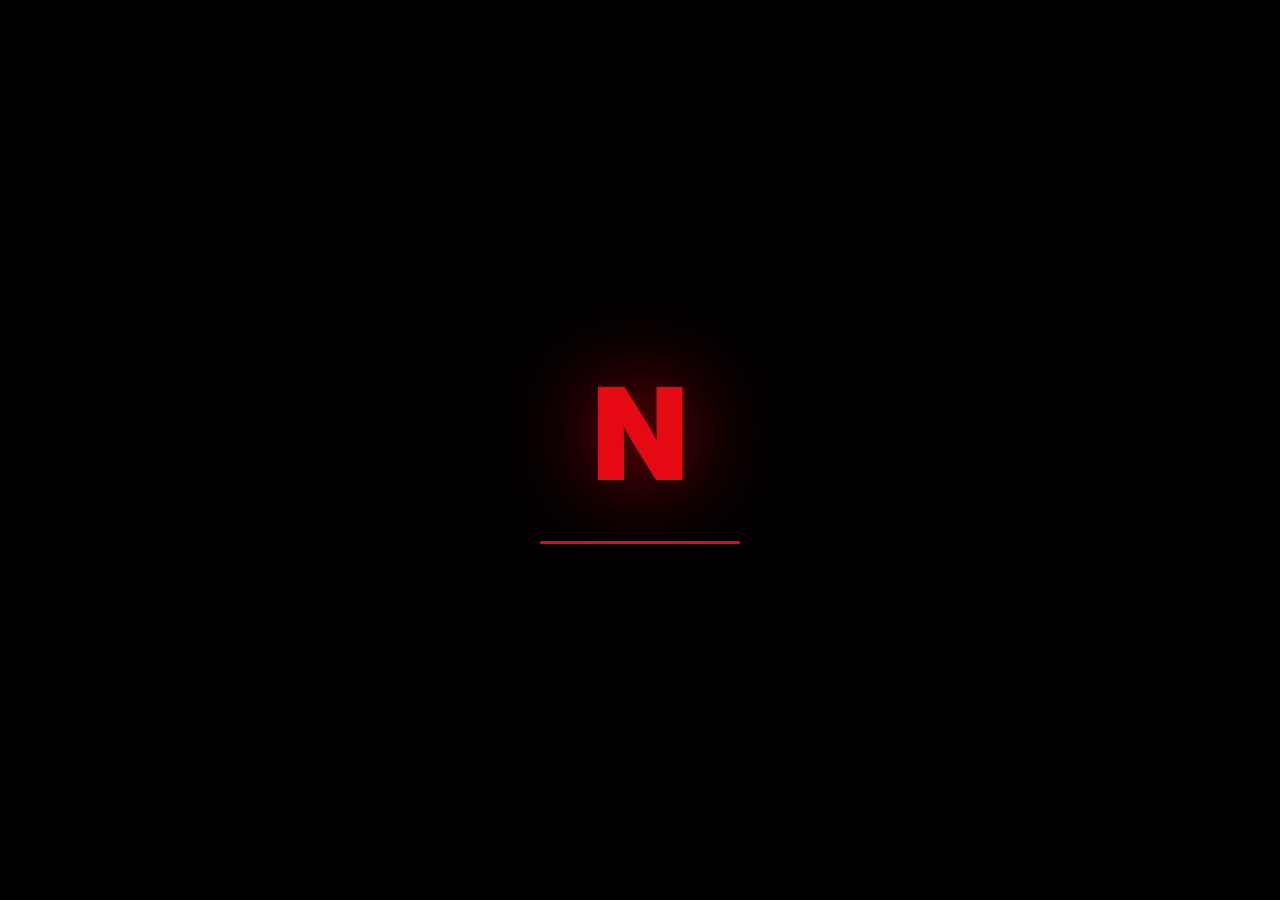
==== index.html @ 670cd8bb "01" ====
<!DOCTYPE html>
<html lang="en">
<head>
  <meta charset="UTF-8">
  <meta name="viewport" content="width=device-width, initial-scale=1.0">
  <title>NETFLIX</title>
  <link rel="stylesheet" href="style.css">
  <link href="https://fonts.googleapis.com/css2?family=Inter:wght@300;400;500;600;700;800;900&display=swap" rel="stylesheet">
  <link rel="stylesheet" href="https://cdnjs.cloudflare.com/ajax/libs/font-awesome/6.5.0/css/all.min.css">
</head>
<body>

<!-- LOADING SCREEN -->
<div id="loading-screen">
  <div class="loader-logo"><span class="big-n">N</span></div>
  <div class="loader-bar"><div class="loader-fill" id="loaderFill"></div></div>
</div>

<!-- PROFILE SCREEN -->
<div id="profile-screen" class="hidden">
  <h1 class="who-title">Who's Watching?</h1>
  <div class="profiles" id="profilesGrid"></div>
  <p class="manage-btn"><i class="fas fa-pen"></i> Manage Profiles</p>
</div>

<!-- MAIN APP -->
<div id="app" class="hidden">

  <!-- NAVBAR -->
  <nav id="navbar">
    <div class="nav-left">
      <span class="nav-n">NETFLIX</span>
      <ul class="nav-links">
        <li><a href="#" class="active">Home</a></li>
        <li><a href="#">TV Shows</a></li>
        <li><a href="#">Movies</a></li>
        <li><a href="#">New & Popular</a></li>
        <li><a href="#">My List</a></li>
      </ul>
    </div>
    <div class="nav-right">
      <button class="icon-btn"><i class="fas fa-search"></i></button>
      <button class="icon-btn"><i class="fas fa-bell"></i></button>
      <button class="icon-btn audio-toggle" id="audioBtn"><i class="fas fa-volume-up" id="audioIcon"></i></button>
      <div class="nav-avatar" id="navAvatar"></div>
      <button class="hamburger" id="hamburger"><span></span><span></span><span></span></button>
    </div>
  </nav>

  <!-- MOBILE MENU -->
  <div class="mobile-menu hidden" id="mobileMenu">
    <a href="#">Home</a><a href="#">TV Shows</a><a href="#">Movies</a><a href="#">New & Popular</a><a href="#">My List</a>
  </div>

  <!-- HERO SECTION -->
  <section id="hero">
    <video class="hero-video" autoplay muted loop playsinline>
      <source src="videos/01.mp4" type="video/mp4">
    </video>
    <div class="hero-gradient"></div>
    <div class="hero-content">
      <div class="hero-badge"><i class="fas fa-fire"></i> #1 Trending</div>
      <h1 class="hero-title">Shadow Protocol</h1>
      <div class="hero-meta">
        <span class="match">97% Match</span>
        <span>2024</span><span>TV-MA</span><span>2h 15m</span>
      </div>
      <p class="hero-desc">A rogue agent uncovers a conspiracy threatening the global order. With everyone hunting her, she fights through shadows to expose the truth.</p>
      <div class="hero-btns">
        <button class="btn-play" onclick="openVideo('videos/01.mp4','Shadow Protocol')"><i class="fas fa-play"></i> Play</button>
        <button class="btn-info" onclick="openInfo(this)" data-title="Shadow Protocol" data-year="2024" data-rating="TV-MA" data-dur="2h 15m" data-match="97" data-desc="A rogue agent fights through a web of conspiracies to save the world from a shadow government." data-genre="Action, Thriller" data-video="videos/01.mp4"><i class="fas fa-info-circle"></i> More Info</button>
      </div>
    </div>
  </section>

  <!-- ═══ CONTENT ROWS ═══ -->
  <section id="rows-container">

    <!-- TRENDING NOW -->
    <div class="content-row">
      <h2 class="row-title"><i class="fas fa-fire"></i> Trending Now <span class="explore">Explore All ›</span></h2>
      <div class="row-slider">

        <div class="movie-card" onclick="openVideo('videos/01.mp4','Shadow Protocol')">
          <video class="card-video" muted loop playsinline preload="metadata"><source src="videos/01.mp4" type="video/mp4"></video>
          <div class="card-gradient">
            <div class="card-title">Shadow Protocol</div>
            <div class="card-meta">2024 · TV-MA</div>
          </div>
        </div>

        <div class="movie-card" onclick="openVideo('videos/02.mp4','Starfall')">
          <video class="card-video" muted loop playsinline preload="metadata"><source src="videos/02.mp4" type="video/mp4"></video>
          <div class="card-gradient">
            <div class="card-title">Starfall</div>
            <div class="card-meta">2023 · PG-13</div>
          </div>
        </div>

        <div class="movie-card" onclick="openVideo('videos/03.mp4','Dark Waters')">
          <video class="card-video" muted loop playsinline preload="metadata"><source src="videos/03.mp4" type="video/mp4"></video>
          <div class="card-gradient">
            <div class="card-title">Dark Waters</div>
            <div class="card-meta">2024 · R</div>
          </div>
        </div>

        <div class="movie-card" onclick="openVideo('videos/01.mp4','Iron Horizon')">
          <video class="card-video" muted loop playsinline preload="metadata"><source src="videos/01.mp4" type="video/mp4"></video>
          <div class="card-gradient">
            <div class="card-title">Iron Horizon</div>
            <div class="card-meta">2023 · PG-13</div>
          </div>
        </div>

        <div class="movie-card" onclick="openVideo('videos/02.mp4','Midnight Run')">
          <video class="card-video" muted loop playsinline preload="metadata"><source src="videos/02.mp4" type="video/mp4"></video>
          <div class="card-gradient">
            <div class="card-title">Midnight Run</div>
            <div class="card-meta">2023 · TV-MA</div>
          </div>
        </div>

        <div class="movie-card" onclick="openVideo('videos/03.mp4','Cosmic Drift')">
          <video class="card-video" muted loop playsinline preload="metadata"><source src="videos/03.mp4" type="video/mp4"></video>
          <div class="card-gradient">
            <div class="card-title">Cosmic Drift</div>
            <div class="card-meta">2024 · PG-13</div>
          </div>
        </div>

      </div>
    </div>

    <!-- POPULAR ON NETFLIX -->
    <div class="content-row">
      <h2 class="row-title"><i class="fas fa-thumbs-up"></i> Popular on Netflix <span class="explore">Explore All ›</span></h2>
      <div class="row-slider">

        <div class="movie-card" onclick="openVideo('videos/03.mp4','Code Black')">
          <video class="card-video" muted loop playsinline preload="metadata"><source src="videos/03.mp4" type="video/mp4"></video>
          <div class="card-gradient">
            <div class="card-title">Code Black</div>
            <div class="card-meta">2024 · TV-MA</div>
          </div>
        </div>

        <div class="movie-card" onclick="openVideo('videos/01.mp4','Neon Knights')">
          <video class="card-video" muted loop playsinline preload="metadata"><source src="videos/01.mp4" type="video/mp4"></video>
          <div class="card-gradient">
            <div class="card-title">Neon Knights</div>
            <div class="card-meta">2024 · R</div>
          </div>
        </div>

        <div class="movie-card" onclick="openVideo('videos/02.mp4','The Last Laugh')">
          <video class="card-video" muted loop playsinline preload="metadata"><source src="videos/02.mp4" type="video/mp4"></video>
          <div class="card-gradient">
            <div class="card-title">The Last Laugh</div>
            <div class="card-meta">2024 · R</div>
          </div>
        </div>

        <div class="movie-card" onclick="openVideo('videos/03.mp4','Punchline')">
          <video class="card-video" muted loop playsinline preload="metadata"><source src="videos/03.mp4" type="video/mp4"></video>
          <div class="card-gradient">
            <div class="card-title">Punchline</div>
            <div class="card-meta">2024 · R</div>
          </div>
        </div>

        <div class="movie-card" onclick="openVideo('videos/01.mp4','Wedding Chaos')">
          <video class="card-video" muted loop playsinline preload="metadata"><source src="videos/01.mp4" type="video/mp4"></video>
          <div class="card-gradient">
            <div class="card-title">Wedding Chaos</div>
            <div class="card-meta">2023 · PG-13</div>
          </div>
        </div>

        <div class="movie-card" onclick="openVideo('videos/02.mp4','Laugh Factory')">
          <video class="card-video" muted loop playsinline preload="metadata"><source src="videos/02.mp4" type="video/mp4"></video>
          <div class="card-gradient">
            <div class="card-title">Laugh Factory</div>
            <div class="card-meta">2023 · PG</div>
          </div>
        </div>

      </div>
    </div>

    <!-- ACTION MOVIES -->
    <div class="content-row">
      <h2 class="row-title"><i class="fas fa-bolt"></i> Action Movies <span class="explore">Explore All ›</span></h2>
      <div class="row-slider">

        <div class="movie-card" onclick="openVideo('videos/01.mp4','Shadow Protocol')">
          <video class="card-video" muted loop playsinline preload="metadata"><source src="videos/01.mp4" type="video/mp4"></video>
          <div class="card-gradient">
            <div class="card-title">Shadow Protocol</div>
            <div class="card-meta">2024 · TV-MA</div>
          </div>
        </div>

        <div class="movie-card" onclick="openVideo('videos/02.mp4','Starfall')">
          <video class="card-video" muted loop playsinline preload="metadata"><source src="videos/02.mp4" type="video/mp4"></video>
          <div class="card-gradient">
            <div class="card-title">Starfall</div>
            <div class="card-meta">2023 · PG-13</div>
          </div>
        </div>

        <div class="movie-card" onclick="openVideo('videos/03.mp4','Dark Waters')">
          <video class="card-video" muted loop playsinline preload="metadata"><source src="videos/03.mp4" type="video/mp4"></video>
          <div class="card-gradient">
            <div class="card-title">Dark Waters</div>
            <div class="card-meta">2024 · R</div>
          </div>
        </div>

        <div class="movie-card" onclick="openVideo('videos/01.mp4','Iron Horizon')">
          <video class="card-video" muted loop playsinline preload="metadata"><source src="videos/01.mp4" type="video/mp4"></video>
          <div class="card-gradient">
            <div class="card-title">Iron Horizon</div>
            <div class="card-meta">2023 · PG-13</div>
          </div>
        </div>

        <div class="movie-card" onclick="openVideo('videos/02.mp4','Midnight Run')">
          <video class="card-video" muted loop playsinline preload="metadata"><source src="videos/02.mp4" type="video/mp4"></video>
          <div class="card-gradient">
            <div class="card-title">Midnight Run</div>
            <div class="card-meta">2023 · TV-MA</div>
          </div>
        </div>

        <div class="movie-card" onclick="openVideo('videos/03.mp4','Neon Knights')">
          <video class="card-video" muted loop playsinline preload="metadata"><source src="videos/03.mp4" type="video/mp4"></video>
          <div class="card-gradient">
            <div class="card-title">Neon Knights</div>
            <div class="card-meta">2024 · R</div>
          </div>
        </div>

      </div>
    </div>

    <!-- COMEDY MOVIES -->
    <div class="content-row">
      <h2 class="row-title"><i class="fas fa-face-laugh"></i> Comedy Movies <span class="explore">Explore All ›</span></h2>
      <div class="row-slider">

        <div class="movie-card" onclick="openVideo('videos/02.mp4','The Last Laugh')">
          <video class="card-video" muted loop playsinline preload="metadata"><source src="videos/02.mp4" type="video/mp4"></video>
          <div class="card-gradient">
            <div class="card-title">The Last Laugh</div>
            <div class="card-meta">2024 · R</div>
          </div>
        </div>

        <div class="movie-card" onclick="openVideo('videos/03.mp4','Laugh Factory')">
          <video class="card-video" muted loop playsinline preload="metadata"><source src="videos/03.mp4" type="video/mp4"></video>
          <div class="card-gradient">
            <div class="card-title">Laugh Factory</div>
            <div class="card-meta">2023 · PG</div>
          </div>
        </div>

        <div class="movie-card" onclick="openVideo('videos/01.mp4','Wedding Chaos')">
          <video class="card-video" muted loop playsinline preload="metadata"><source src="videos/01.mp4" type="video/mp4"></video>
          <div class="card-gradient">
            <div class="card-title">Wedding Chaos</div>
            <div class="card-meta">2023 · PG-13</div>
          </div>
        </div>

        <div class="movie-card" onclick="openVideo('videos/02.mp4','Punchline')">
          <video class="card-video" muted loop playsinline preload="metadata"><source src="videos/02.mp4" type="video/mp4"></video>
          <div class="card-gradient">
            <div class="card-title">Punchline</div>
            <div class="card-meta">2024 · R</div>
          </div>
        </div>

        <div class="movie-card" onclick="openVideo('videos/03.mp4','Code Black')">
          <video class="card-video" muted loop playsinline preload="metadata"><source src="videos/03.mp4" type="video/mp4"></video>
          <div class="card-gradient">
            <div class="card-title">Code Black</div>
            <div class="card-meta">2024 · TV-MA</div>
          </div>
        </div>

        <div class="movie-card" onclick="openVideo('videos/01.mp4','Cosmic Drift')">
          <video class="card-video" muted loop playsinline preload="metadata"><source src="videos/01.mp4" type="video/mp4"></video>
          <div class="card-gradient">
            <div class="card-title">Cosmic Drift</div>
            <div class="card-meta">2024 · PG-13</div>
          </div>
        </div>

      </div>
    </div>

  </section>
</div><!-- /#app -->

<!-- VIDEO PLAYER MODAL -->
<div id="videoModal" class="modal hidden">
  <div class="modal-inner">
    <button class="modal-close" id="modalClose"><i class="fas fa-times"></i></button>
    <video id="videoPlayer" controls playsinline></video>
    <h3 class="modal-title" id="modalTitle"></h3>
  </div>
</div>

<!-- BG AUDIO -->
<audio id="bgAudio" loop preload="none">
  <source src="audio/ordinary.mp3" type="audio/mpeg">
</audio>

<script src="script.js"></script>
</body>
</html>
---- style.css ----
*,
*::before,
*::after {
  margin: 0;
  padding: 0;
  box-sizing: border-box;
}
:root {
  --red: #e50914;
  --bg: #141414;
  --card: #1a1a2e;
  --text: #e5e5e5;
  --text-dim: #999;
  --font: "Inter", system-ui, sans-serif;
}
html {
  scroll-behavior: smooth;
}
body {
  background: var(--bg);
  color: var(--text);
  font-family: var(--font);
  overflow-x: hidden;
}
.hidden {
  display: none !important;
}
img {
  display: block;
  max-width: 100%;
}

/* ═══ LOADING ═══ */
#loading-screen {
  position: fixed;
  inset: 0;
  z-index: 9999;
  background: #000;
  display: flex;
  flex-direction: column;
  align-items: center;
  justify-content: center;
  gap: 30px;
  transition: opacity 0.6s;
}
.big-n {
  font-size: 8rem;
  font-weight: 900;
  color: var(--red);
  text-shadow:
    0 0 80px rgba(229, 9, 20, 0.6),
    0 0 160px rgba(229, 9, 20, 0.3);
  animation: pulse-n 1.8s ease-in-out infinite;
}
@keyframes pulse-n {
  0%,
  100% {
    transform: scale(1);
    opacity: 1;
  }
  50% {
    transform: scale(1.15);
    opacity: 0.85;
  }
}
.loader-bar {
  width: 200px;
  height: 3px;
  background: #333;
  border-radius: 4px;
  overflow: hidden;
}
.loader-fill {
  height: 100%;
  width: 0;
  background: var(--red);
  border-radius: 4px;
  transition: width 0.05s;
}

/* ═══ PROFILES ═══ */
#profile-screen {
  position: fixed;
  inset: 0;
  z-index: 8000;
  background: #141414;
  display: flex;
  flex-direction: column;
  align-items: center;
  justify-content: center;
  gap: 40px;
  opacity: 0;
  transition: opacity 0.5s;
}
#profile-screen.show {
  opacity: 1;
}
.who-title {
  font-size: 3rem;
  font-weight: 300;
  letter-spacing: 1px;
}
.profiles {
  display: flex;
  gap: 28px;
  flex-wrap: wrap;
  justify-content: center;
}
.profile-card {
  cursor: pointer;
  text-align: center;
  transition: transform 0.3s;
}
.profile-card:hover {
  transform: scale(1.08);
}
.profile-card:hover .avatar-box {
  border-color: var(--text);
  box-shadow: 0 0 25px rgba(229, 9, 20, 0.4);
}
.avatar-box {
  width: 120px;
  height: 120px;
  border-radius: 8px;
  border: 2px solid transparent;
  overflow: hidden;
  transition: all 0.3s;
  display: flex;
  align-items: center;
  justify-content: center;
  font-size: 3rem;
  font-weight: 700;
  color: #fff;
}
.avatar-box img {
  width: 100%;
  height: 100%;
  object-fit: cover;
}
.profile-card p {
  margin-top: 10px;
  color: var(--text-dim);
  font-size: 0.95rem;
  transition: color 0.3s;
}
.profile-card:hover p {
  color: #fff;
}
.manage-btn {
  color: var(--text-dim);
  font-size: 0.95rem;
  cursor: pointer;
  padding: 8px 20px;
  border: 1px solid var(--text-dim);
  border-radius: 4px;
  letter-spacing: 2px;
  transition: all 0.3s;
  background: transparent;
}
.manage-btn:hover {
  color: #fff;
  border-color: #fff;
}

/* ═══ NAVBAR ═══ */
#navbar {
  position: fixed;
  top: 0;
  left: 0;
  right: 0;
  z-index: 5000;
  display: flex;
  align-items: center;
  justify-content: space-between;
  padding: 12px 4%;
  height: 64px;
  transition: background 0.4s;
}
#navbar.scrolled {
  background: rgba(0, 0, 0, 0.95);
}
.nav-left {
  display: flex;
  align-items: center;
  gap: 24px;
}
.nav-n {
  font-size: 2rem;
  font-weight: 900;
  color: var(--red);
}
.nav-logo-text {
  font-size: 1.1rem;
  font-weight: 800;
  letter-spacing: 3px;
  color: var(--red);
}
.nav-links {
  list-style: none;
  display: flex;
  gap: 20px;
}
.nav-links a {
  color: var(--text-dim);
  text-decoration: none;
  font-size: 0.85rem;
  font-weight: 500;
  transition: color 0.2s;
}
.nav-links a.active,
.nav-links a:hover {
  color: #fff;
}
.nav-right {
  display: flex;
  align-items: center;
  gap: 16px;
}
.icon-btn {
  background: none;
  border: none;
  color: var(--text-dim);
  font-size: 1.1rem;
  cursor: pointer;
  transition: color 0.2s;
}
.icon-btn:hover {
  color: #fff;
}
.nav-avatar {
  width: 32px;
  height: 32px;
  border-radius: 4px;
  overflow: hidden;
  cursor: pointer;
  background: #333;
  display: flex;
  align-items: center;
  justify-content: center;
  font-weight: 700;
  font-size: 0.9rem;
}
.nav-avatar img {
  width: 100%;
  height: 100%;
  object-fit: cover;
}
.hamburger {
  display: none;
  background: none;
  border: none;
  flex-direction: column;
  gap: 4px;
  cursor: pointer;
  padding: 4px;
}
.hamburger span {
  width: 22px;
  height: 2px;
  background: var(--text);
  transition: all 0.3s;
}
.hamburger.open span:nth-child(1) {
  transform: rotate(45deg) translate(4px, 4px);
}
.hamburger.open span:nth-child(2) {
  opacity: 0;
}
.hamburger.open span:nth-child(3) {
  transform: rotate(-45deg) translate(4px, -4px);
}
.mobile-menu {
  position: fixed;
  top: 64px;
  left: 0;
  right: 0;
  background: rgba(0, 0, 0, 0.95);
  z-index: 4999;
  display: flex;
  flex-direction: column;
  padding: 20px 4%;
}
.mobile-menu a {
  color: var(--text-dim);
  text-decoration: none;
  padding: 12px 0;
  font-size: 1rem;
  border-bottom: 1px solid #222;
  transition: color 0.2s;
}
.mobile-menu a:hover {
  color: #fff;
}

/* ═══ HERO ═══ */
#hero {
  position: relative;
  width: 100%;
  height: 85vh;
  overflow: hidden;
}
.hero-video {
  position: absolute;
  inset: 0;
  width: 100%;
  height: 100%;
  object-fit: cover;
}
.hero-gradient {
  position: absolute;
  inset: 0;
  background:
    linear-gradient(to top, var(--bg) 0%, transparent 50%),
    linear-gradient(to right, rgba(0, 0, 0, 0.7) 0%, transparent 60%);
}
.hero-content {
  position: absolute;
  bottom: 25%;
  left: 4%;
  max-width: 550px;
  z-index: 2;
  animation: fadeUp 0.8s ease-out;
}
@keyframes fadeUp {
  from {
    opacity: 0;
    transform: translateY(30px);
  }
  to {
    opacity: 1;
    transform: translateY(0);
  }
}
@keyframes fadeIn {
  from {
    opacity: 0;
  }
  to {
    opacity: 1;
  }
}
.hero-badge {
  display: inline-flex;
  align-items: center;
  gap: 6px;
  background: rgba(229, 9, 20, 0.15);
  color: var(--red);
  padding: 6px 14px;
  border-radius: 4px;
  font-size: 0.8rem;
  font-weight: 600;
  margin-bottom: 16px;
  border: 1px solid rgba(229, 9, 20, 0.3);
}
.hero-title {
  font-size: 3.5rem;
  font-weight: 900;
  line-height: 1.1;
  margin-bottom: 14px;
  text-shadow: 0 4px 20px rgba(0, 0, 0, 0.6);
}
.hero-meta {
  display: flex;
  gap: 12px;
  align-items: center;
  margin-bottom: 14px;
  font-size: 0.85rem;
}
.match {
  color: #46d369;
  font-weight: 700;
}
.hero-desc {
  font-size: 0.95rem;
  color: var(--text-dim);
  line-height: 1.5;
  margin-bottom: 20px;
  display: -webkit-box;
  -webkit-line-clamp: 3;
  -webkit-box-orient: vertical;
  overflow: hidden;
}
.hero-btns {
  display: flex;
  gap: 12px;
}
.btn-play {
  display: inline-flex;
  align-items: center;
  gap: 8px;
  padding: 10px 28px;
  background: #fff;
  color: #000;
  border: none;
  border-radius: 4px;
  font-size: 1rem;
  font-weight: 700;
  cursor: pointer;
  transition: background 0.2s;
}
.btn-play:hover {
  background: #e0e0e0;
}
.btn-info {
  display: inline-flex;
  align-items: center;
  gap: 8px;
  padding: 10px 28px;
  background: rgba(109, 109, 110, 0.7);
  color: #fff;
  border: none;
  border-radius: 4px;
  font-size: 1rem;
  font-weight: 600;
  cursor: pointer;
  transition: background 0.2s;
}
.btn-info:hover {
  background: rgba(109, 109, 110, 0.5);
}

/* ═══ CONTENT ROWS ═══ */
#rows-container {
  position: relative;
  z-index: 2;
  margin-top: -80px;
  padding-bottom: 60px;
}
.content-row {
  padding: 0 4%;
  margin-bottom: 32px;
}
.row-title {
  font-size: 1.3rem;
  font-weight: 700;
  margin-bottom: 12px;
  display: flex;
  align-items: center;
  gap: 8px;
}
.row-title .explore {
  font-size: 0.8rem;
  color: var(--red);
  opacity: 0;
  transition: opacity 0.3s;
  cursor: pointer;
}
.content-row:hover .explore {
  opacity: 1;
}
.row-slider {
  display: flex;
  gap: 8px;
  overflow-x: auto;
  scroll-behavior: smooth;
  padding: 12px 0;
  -ms-overflow-style: none;
  scrollbar-width: none;
}
.row-slider::-webkit-scrollbar {
  display: none;
}

/* ═══ MOVIE CARD WITH VIDEO ═══ */
.movie-card {
  flex: 0 0 auto;
  width: 140px;
  border-radius: 6px;
  overflow: hidden;
  cursor: pointer;
  position: relative;
  transition:
    transform 0.35s,
    box-shadow 0.35s;
  background: #000;
}
.movie-card:hover {
  transform: scale(1.15);
  z-index: 10;
  box-shadow: 0 12px 40px rgba(0, 0, 0, 0.7);
}
.card-video {
  width: 100%;
  height: 220px;
  object-fit: cover;
  display: block;
  pointer-events: none;
}
.card-gradient {
  position: absolute;
  bottom: 0;
  left: 0;
  right: 0;
  padding: 12px;
  background: linear-gradient(to top, rgba(0, 0, 0, 0.9) 0%, transparent 100%);
  opacity: 0;
  transition: opacity 0.3s;
}
.movie-card:hover .card-gradient {
  opacity: 1;
}
.card-title {
  font-size: 0.85rem;
  font-weight: 700;
  margin-bottom: 2px;
}
.card-meta {
  font-size: 0.7rem;
  color: var(--text-dim);
}

/* ═══ VIDEO MODAL ═══ */
.modal {
  position: fixed;
  inset: 0;
  z-index: 9000;
  background: rgba(0, 0, 0, 0.9);
  display: flex;
  align-items: center;
  justify-content: center;
  animation: fadeIn 0.3s;
}
.modal-inner {
  position: relative;
  width: 90%;
  max-width: 1000px;
  background: #000;
  border-radius: 8px;
  overflow: hidden;
}
.modal-inner video {
  width: 100%;
  display: block;
  max-height: 80vh;
}
.modal-close {
  position: absolute;
  top: 12px;
  right: 12px;
  z-index: 10;
  width: 36px;
  height: 36px;
  border-radius: 50%;
  border: none;
  background: rgba(20, 20, 20, 0.8);
  color: #fff;
  font-size: 1.1rem;
  cursor: pointer;
  display: flex;
  align-items: center;
  justify-content: center;
  transition: background 0.2s;
}
.modal-close:hover {
  background: var(--red);
}
.modal-title {
  color: #fff;
  padding: 16px 20px;
  font-size: 1.1rem;
  font-weight: 600;
  background: #181818;
}

/* ═══ RESPONSIVE ═══ */
@media (max-width: 1024px) {
  .nav-links {
    display: none;
  }
  .hamburger {
    display: flex;
  }
  .hero-title {
    font-size: 2.5rem;
  }
  .movie-card {
    width: 100px;
  }
  .card-video {
    height: 160px;
  }
}
@media (max-width: 640px) {
  .who-title {
    font-size: 1.8rem;
  }
  .avatar-box {
    width: 85px;
    height: 85px;
    font-size: 2rem;
  }
  #hero {
    height: 65vh;
  }
  .hero-content {
    bottom: 18%;
    max-width: 90%;
  }
  .hero-title {
    font-size: 1.8rem;
  }
  .hero-desc {
    font-size: 0.82rem;
    -webkit-line-clamp: 2;
  }
  .btn-play,
  .btn-info {
    padding: 8px 18px;
    font-size: 0.85rem;
  }
  .movie-card {
    width: 90px;
  }
  .card-video {
    height: 130px;
  }
  .movie-card:hover {
    transform: scale(1.05);
  }
  .row-title {
    font-size: 1rem;
  }
  #navbar {
    padding: 10px 3%;
  }
  .nav-n {
    font-size: 1.6rem;
  }
}
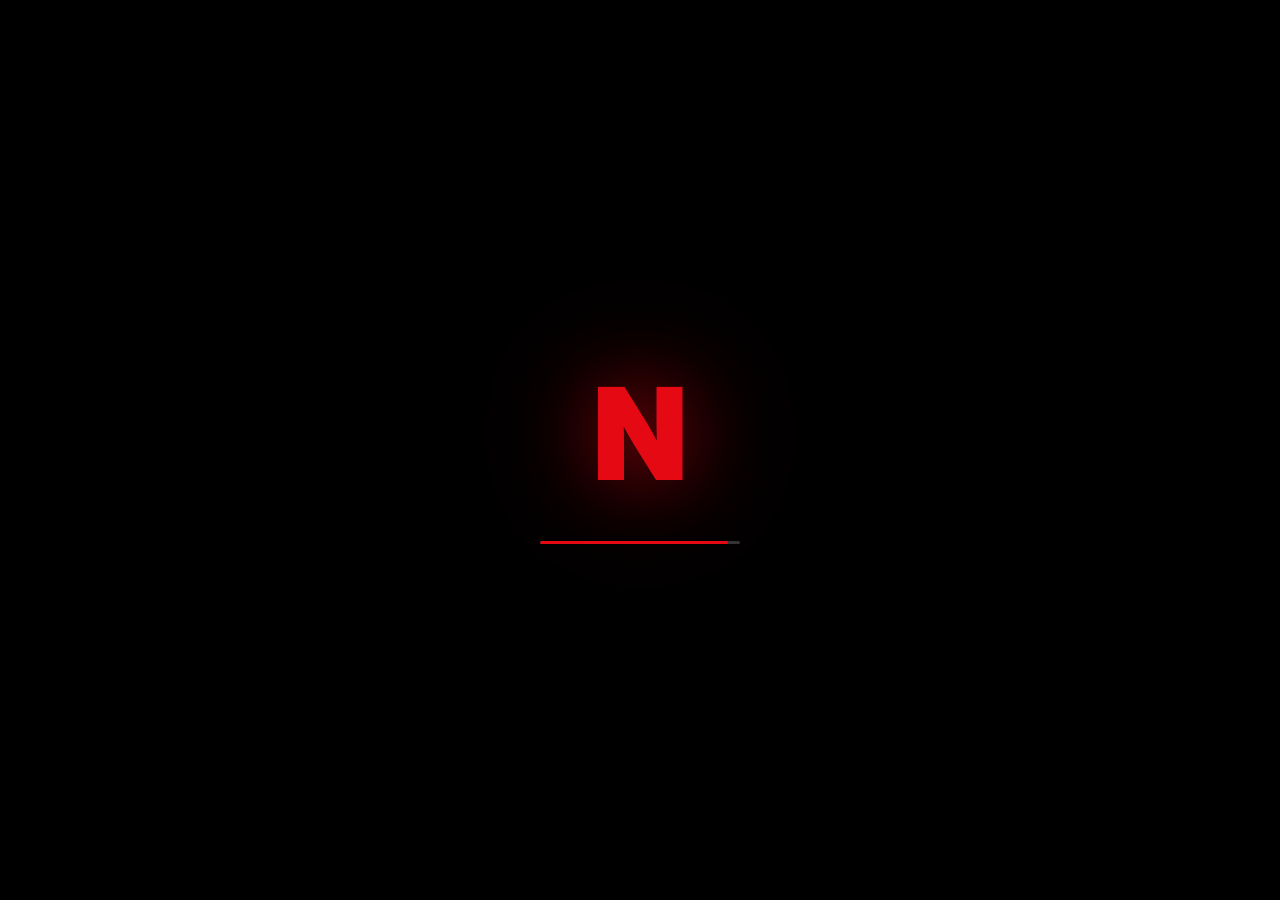
==== commit 4f655151: "03" ====
--- a/index.html
+++ b/index.html
@@ -55,15 +55,15 @@
   <!-- HERO SECTION -->
   <section id="hero">
     <video class="hero-video" autoplay muted loop playsinline>
-      <source src="videos/01.mp4" type="video/mp4">
+      <source src="videos/hero23.mp4" type="video/mp4">
     </video>
     <div class="hero-gradient"></div>
     <div class="hero-content">
       <div class="hero-badge"><i class="fas fa-fire"></i> #1 Trending</div>
-      <h1 class="hero-title">Shadow Protocol</h1>
+      <h1 class="hero-title">My Love</h1>
       <div class="hero-meta">
-        <span class="match">97% Match</span>
-        <span>2024</span><span>TV-MA</span><span>2h 15m</span>
+        <span class="match">100% Match</span>
+        <span>2026</span><span>TV-MA</span><span>2h 15m</span>
       </div>
       <p class="hero-desc">A rogue agent uncovers a conspiracy threatening the global order. With everyone hunting her, she fights through shadows to expose the truth.</p>
       <div class="hero-btns">
--- a/style.css
+++ b/style.css
@@ -463,8 +463,7 @@
 
 /* ═══ MOVIE CARD WITH VIDEO ═══ */
 .movie-card {
-  flex: 0 0 auto;
-  width: 140px;
+  flex: 1 0 140px;
   border-radius: 6px;
   overflow: hidden;
   cursor: pointer;
@@ -481,7 +480,7 @@
 }
 .card-video {
   width: 100%;
-  height: 220px;
+  aspect-ratio: 16 / 9;
   object-fit: cover;
   display: block;
   pointer-events: none;
@@ -494,6 +493,7 @@
   padding: 12px;
   background: linear-gradient(to top, rgba(0, 0, 0, 0.9) 0%, transparent 100%);
   opacity: 0;
+  z-index: 2;
   transition: opacity 0.3s;
 }
 .movie-card:hover .card-gradient {
@@ -574,10 +574,7 @@
     font-size: 2.5rem;
   }
   .movie-card {
-    width: 100px;
-  }
-  .card-video {
-    height: 160px;
+    flex-basis: 100px;
   }
 }
 @media (max-width: 640px) {
@@ -608,11 +605,15 @@
     padding: 8px 18px;
     font-size: 0.85rem;
   }
+  .row-slider {
+    flex-wrap: wrap;
+    justify-content: space-between;
+    overflow-x: visible;
+    padding-bottom: 0;
+  }
   .movie-card {
-    width: 90px;
-  }
-  .card-video {
-    height: 130px;
+    flex: 0 0 calc(50% - 4px);
+    margin-bottom: 12px;
   }
   .movie-card:hover {
     transform: scale(1.05);
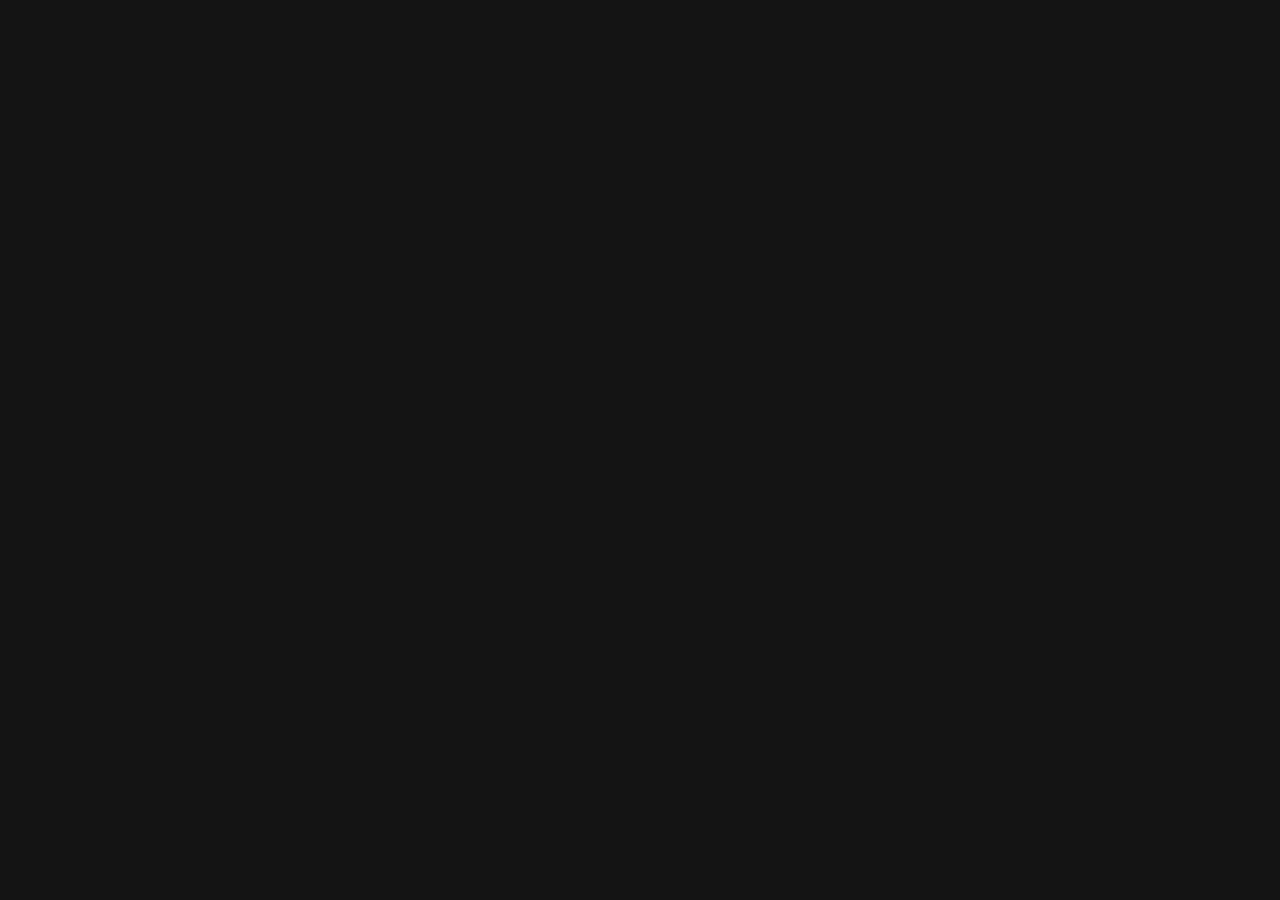
==== commit 5db9a55d: "03" ====
--- a/index.html
+++ b/index.html
@@ -63,9 +63,9 @@
       <h1 class="hero-title">My Love</h1>
       <div class="hero-meta">
         <span class="match">100% Match</span>
-        <span>2026</span><span>TV-MA</span><span>2h 15m</span>
-      </div>
-      <p class="hero-desc">A rogue agent uncovers a conspiracy threatening the global order. With everyone hunting her, she fights through shadows to expose the truth.</p>
+        <span>2026</span><span>5.0⭐</span><span>2h 15m</span>
+      </div>
+      <p class="hero-desc">You don’t just live in my heart—you’ve quietly become the reason it beats a little softer, a little deeper, and a lot more beautifully every day. 💫</p>
       <div class="hero-btns">
         <button class="btn-play" onclick="openVideo('videos/01.mp4','Shadow Protocol')"><i class="fas fa-play"></i> Play</button>
         <button class="btn-info" onclick="openInfo(this)" data-title="Shadow Protocol" data-year="2024" data-rating="TV-MA" data-dur="2h 15m" data-match="97" data-desc="A rogue agent fights through a web of conspiracies to save the world from a shadow government." data-genre="Action, Thriller" data-video="videos/01.mp4"><i class="fas fa-info-circle"></i> More Info</button>
@@ -80,55 +80,41 @@
     <div class="content-row">
       <h2 class="row-title"><i class="fas fa-fire"></i> Trending Now <span class="explore">Explore All ›</span></h2>
       <div class="row-slider">
-
-        <div class="movie-card" onclick="openVideo('videos/01.mp4','Shadow Protocol')">
-          <video class="card-video" muted loop playsinline preload="metadata"><source src="videos/01.mp4" type="video/mp4"></video>
-          <div class="card-gradient">
-            <div class="card-title">Shadow Protocol</div>
-            <div class="card-meta">2024 · TV-MA</div>
-          </div>
-        </div>
-
-        <div class="movie-card" onclick="openVideo('videos/02.mp4','Starfall')">
-          <video class="card-video" muted loop playsinline preload="metadata"><source src="videos/02.mp4" type="video/mp4"></video>
-          <div class="card-gradient">
-            <div class="card-title">Starfall</div>
-            <div class="card-meta">2023 · PG-13</div>
-          </div>
-        </div>
-
-        <div class="movie-card" onclick="openVideo('videos/03.mp4','Dark Waters')">
-          <video class="card-video" muted loop playsinline preload="metadata"><source src="videos/03.mp4" type="video/mp4"></video>
-          <div class="card-gradient">
-            <div class="card-title">Dark Waters</div>
-            <div class="card-meta">2024 · R</div>
-          </div>
-        </div>
-
-        <div class="movie-card" onclick="openVideo('videos/01.mp4','Iron Horizon')">
-          <video class="card-video" muted loop playsinline preload="metadata"><source src="videos/01.mp4" type="video/mp4"></video>
-          <div class="card-gradient">
-            <div class="card-title">Iron Horizon</div>
-            <div class="card-meta">2023 · PG-13</div>
-          </div>
-        </div>
-
-        <div class="movie-card" onclick="openVideo('videos/02.mp4','Midnight Run')">
-          <video class="card-video" muted loop playsinline preload="metadata"><source src="videos/02.mp4" type="video/mp4"></video>
-          <div class="card-gradient">
-            <div class="card-title">Midnight Run</div>
-            <div class="card-meta">2023 · TV-MA</div>
-          </div>
-        </div>
-
-        <div class="movie-card" onclick="openVideo('videos/03.mp4','Cosmic Drift')">
-          <video class="card-video" muted loop playsinline preload="metadata"><source src="videos/03.mp4" type="video/mp4"></video>
-          <div class="card-gradient">
-            <div class="card-title">Cosmic Drift</div>
-            <div class="card-meta">2024 · PG-13</div>
-          </div>
-        </div>
-
+        <div class="movie-card" onclick="openVideo('videos/13.mp4','Video 16')">
+          <video class="card-video" autoplay muted loop playsinline preload="metadata"><source src="videos/13.mp4" type="video/mp4"></video>
+          <div class="card-gradient">
+            <div class="card-title">❤️</div>
+            <div class="card-meta">2026 · TV-MA</div>
+          </div>
+        </div>
+        <div class="movie-card" onclick="openVideo('videos/19.mp4','Video 19')">
+          <video class="card-video" autoplay muted loop playsinline preload="metadata"><source src="videos/19.mp4" type="video/mp4"></video>
+          <div class="card-gradient">
+            <div class="card-title">❤️</div>
+            <div class="card-meta">2026 · TV-MA</div>
+          </div>
+        </div>
+        <div class="movie-card" onclick="openVideo('videos/11.mp4','Video 11')">
+          <video class="card-video" autoplay muted loop playsinline preload="metadata"><source src="videos/11.mp4" type="video/mp4"></video>
+          <div class="card-gradient">
+            <div class="card-title">❤️</div>
+            <div class="card-meta">2026 · TV-MA</div>
+          </div>
+        </div>
+        <div class="movie-card" onclick="openVideo('videos/18.mp4','Video 18')">
+          <video class="card-video" autoplay muted loop playsinline preload="metadata"><source src="videos/18.mp4" type="video/mp4"></video>
+          <div class="card-gradient">
+            <div class="card-title">❤️</div>
+            <div class="card-meta">2026 · TV-MA</div>
+          </div>
+        </div>
+        <div class="movie-card" onclick="openVideo('videos/07.mp4','Video 07')">
+          <video class="card-video" autoplay muted loop playsinline preload="metadata"><source src="videos/07.mp4" type="video/mp4"></video>
+          <div class="card-gradient">
+            <div class="card-title">❤️</div>
+            <div class="card-meta">2026 · TV-MA</div>
+          </div>
+        </div>
       </div>
     </div>
 
@@ -136,55 +122,41 @@
     <div class="content-row">
       <h2 class="row-title"><i class="fas fa-thumbs-up"></i> Popular on Netflix <span class="explore">Explore All ›</span></h2>
       <div class="row-slider">
-
-        <div class="movie-card" onclick="openVideo('videos/03.mp4','Code Black')">
-          <video class="card-video" muted loop playsinline preload="metadata"><source src="videos/03.mp4" type="video/mp4"></video>
-          <div class="card-gradient">
-            <div class="card-title">Code Black</div>
-            <div class="card-meta">2024 · TV-MA</div>
-          </div>
-        </div>
-
-        <div class="movie-card" onclick="openVideo('videos/01.mp4','Neon Knights')">
-          <video class="card-video" muted loop playsinline preload="metadata"><source src="videos/01.mp4" type="video/mp4"></video>
-          <div class="card-gradient">
-            <div class="card-title">Neon Knights</div>
-            <div class="card-meta">2024 · R</div>
-          </div>
-        </div>
-
-        <div class="movie-card" onclick="openVideo('videos/02.mp4','The Last Laugh')">
-          <video class="card-video" muted loop playsinline preload="metadata"><source src="videos/02.mp4" type="video/mp4"></video>
-          <div class="card-gradient">
-            <div class="card-title">The Last Laugh</div>
-            <div class="card-meta">2024 · R</div>
-          </div>
-        </div>
-
-        <div class="movie-card" onclick="openVideo('videos/03.mp4','Punchline')">
-          <video class="card-video" muted loop playsinline preload="metadata"><source src="videos/03.mp4" type="video/mp4"></video>
-          <div class="card-gradient">
-            <div class="card-title">Punchline</div>
-            <div class="card-meta">2024 · R</div>
-          </div>
-        </div>
-
-        <div class="movie-card" onclick="openVideo('videos/01.mp4','Wedding Chaos')">
-          <video class="card-video" muted loop playsinline preload="metadata"><source src="videos/01.mp4" type="video/mp4"></video>
-          <div class="card-gradient">
-            <div class="card-title">Wedding Chaos</div>
-            <div class="card-meta">2023 · PG-13</div>
-          </div>
-        </div>
-
-        <div class="movie-card" onclick="openVideo('videos/02.mp4','Laugh Factory')">
-          <video class="card-video" muted loop playsinline preload="metadata"><source src="videos/02.mp4" type="video/mp4"></video>
-          <div class="card-gradient">
-            <div class="card-title">Laugh Factory</div>
-            <div class="card-meta">2023 · PG</div>
-          </div>
-        </div>
-
+        <div class="movie-card" onclick="openVideo('videos/06.mp4','Video 06')">
+          <video class="card-video" autoplay muted loop playsinline preload="metadata"><source src="videos/06.mp4" type="video/mp4"></video>
+          <div class="card-gradient">
+            <div class="card-title">❤️</div>
+            <div class="card-meta">2026 · TV-MA</div>
+          </div>
+        </div>
+        <div class="movie-card" onclick="openVideo('videos/01.mp4','Video 01')">
+          <video class="card-video" autoplay muted loop playsinline preload="metadata"><source src="videos/01.mp4" type="video/mp4"></video>
+          <div class="card-gradient">
+            <div class="card-title">❤️</div>
+            <div class="card-meta">2026 · TV-MA</div>
+          </div>
+        </div>
+        <div class="movie-card" onclick="openVideo('videos/04.mp4','Video 04')">
+          <video class="card-video" autoplay muted loop playsinline preload="metadata"><source src="videos/04.mp4" type="video/mp4"></video>
+          <div class="card-gradient">
+            <div class="card-title">❤️</div>
+            <div class="card-meta">2026 · TV-MA</div>
+          </div>
+        </div>
+        <div class="movie-card" onclick="openVideo('videos/10.mp4','Video 10')">
+          <video class="card-video" autoplay muted loop playsinline preload="metadata"><source src="videos/10.mp4" type="video/mp4"></video>
+          <div class="card-gradient">
+            <div class="card-title">❤️</div>
+            <div class="card-meta">2026 · TV-MA</div>
+          </div>
+        </div>
+        <div class="movie-card" onclick="openVideo('videos/08.mp4','Video 08')">
+          <video class="card-video" autoplay muted loop playsinline preload="metadata"><source src="videos/08.mp4" type="video/mp4"></video>
+          <div class="card-gradient">
+            <div class="card-title">❤️</div>
+            <div class="card-meta">2026 · TV-MA</div>
+          </div>
+        </div>
       </div>
     </div>
 
@@ -192,55 +164,41 @@
     <div class="content-row">
       <h2 class="row-title"><i class="fas fa-bolt"></i> Action Movies <span class="explore">Explore All ›</span></h2>
       <div class="row-slider">
-
-        <div class="movie-card" onclick="openVideo('videos/01.mp4','Shadow Protocol')">
-          <video class="card-video" muted loop playsinline preload="metadata"><source src="videos/01.mp4" type="video/mp4"></video>
-          <div class="card-gradient">
-            <div class="card-title">Shadow Protocol</div>
-            <div class="card-meta">2024 · TV-MA</div>
-          </div>
-        </div>
-
-        <div class="movie-card" onclick="openVideo('videos/02.mp4','Starfall')">
-          <video class="card-video" muted loop playsinline preload="metadata"><source src="videos/02.mp4" type="video/mp4"></video>
-          <div class="card-gradient">
-            <div class="card-title">Starfall</div>
-            <div class="card-meta">2023 · PG-13</div>
-          </div>
-        </div>
-
-        <div class="movie-card" onclick="openVideo('videos/03.mp4','Dark Waters')">
-          <video class="card-video" muted loop playsinline preload="metadata"><source src="videos/03.mp4" type="video/mp4"></video>
-          <div class="card-gradient">
-            <div class="card-title">Dark Waters</div>
-            <div class="card-meta">2024 · R</div>
-          </div>
-        </div>
-
-        <div class="movie-card" onclick="openVideo('videos/01.mp4','Iron Horizon')">
-          <video class="card-video" muted loop playsinline preload="metadata"><source src="videos/01.mp4" type="video/mp4"></video>
-          <div class="card-gradient">
-            <div class="card-title">Iron Horizon</div>
-            <div class="card-meta">2023 · PG-13</div>
-          </div>
-        </div>
-
-        <div class="movie-card" onclick="openVideo('videos/02.mp4','Midnight Run')">
-          <video class="card-video" muted loop playsinline preload="metadata"><source src="videos/02.mp4" type="video/mp4"></video>
-          <div class="card-gradient">
-            <div class="card-title">Midnight Run</div>
-            <div class="card-meta">2023 · TV-MA</div>
-          </div>
-        </div>
-
-        <div class="movie-card" onclick="openVideo('videos/03.mp4','Neon Knights')">
-          <video class="card-video" muted loop playsinline preload="metadata"><source src="videos/03.mp4" type="video/mp4"></video>
-          <div class="card-gradient">
-            <div class="card-title">Neon Knights</div>
-            <div class="card-meta">2024 · R</div>
-          </div>
-        </div>
-
+        <div class="movie-card" onclick="openVideo('videos/12.mp4','Video 12')">
+          <video class="card-video" autoplay muted loop playsinline preload="metadata"><source src="videos/12.mp4" type="video/mp4"></video>
+          <div class="card-gradient">
+            <div class="card-title">❤️</div>
+            <div class="card-meta">2026 · TV-MA</div>
+          </div>
+        </div>
+        <div class="movie-card" onclick="openVideo('videos/09.mp4','Video 09')">
+          <video class="card-video" autoplay muted loop playsinline preload="metadata"><source src="videos/09.mp4" type="video/mp4"></video>
+          <div class="card-gradient">
+            <div class="card-title">❤️</div>
+            <div class="card-meta">2026 · TV-MA</div>
+          </div>
+        </div>
+        <div class="movie-card" onclick="openVideo('videos/15.mp4','Video 15')">
+          <video class="card-video" autoplay muted loop playsinline preload="metadata"><source src="videos/15.mp4" type="video/mp4"></video>
+          <div class="card-gradient">
+            <div class="card-title">❤️</div>
+            <div class="card-meta">2026 · TV-MA</div>
+          </div>
+        </div>
+        <div class="movie-card" onclick="openVideo('videos/16.mp4','Video 13')">
+          <video class="card-video" autoplay muted loop playsinline preload="metadata"><source src="videos/16.mp4" type="video/mp4"></video>
+          <div class="card-gradient">
+            <div class="card-title">❤️</div>
+            <div class="card-meta">2026 · TV-MA</div>
+          </div>
+        </div>
+        <div class="movie-card" onclick="openVideo('videos/14.mp4','Video 14')">
+          <video class="card-video" autoplay muted loop playsinline preload="metadata"><source src="videos/14.mp4" type="video/mp4"></video>
+          <div class="card-gradient">
+            <div class="card-title">❤️</div>
+            <div class="card-meta">2026 · TV-MA</div>
+          </div>
+        </div>
       </div>
     </div>
 
@@ -248,67 +206,83 @@
     <div class="content-row">
       <h2 class="row-title"><i class="fas fa-face-laugh"></i> Comedy Movies <span class="explore">Explore All ›</span></h2>
       <div class="row-slider">
-
-        <div class="movie-card" onclick="openVideo('videos/02.mp4','The Last Laugh')">
-          <video class="card-video" muted loop playsinline preload="metadata"><source src="videos/02.mp4" type="video/mp4"></video>
-          <div class="card-gradient">
-            <div class="card-title">The Last Laugh</div>
-            <div class="card-meta">2024 · R</div>
-          </div>
-        </div>
-
-        <div class="movie-card" onclick="openVideo('videos/03.mp4','Laugh Factory')">
-          <video class="card-video" muted loop playsinline preload="metadata"><source src="videos/03.mp4" type="video/mp4"></video>
-          <div class="card-gradient">
-            <div class="card-title">Laugh Factory</div>
-            <div class="card-meta">2023 · PG</div>
-          </div>
-        </div>
-
-        <div class="movie-card" onclick="openVideo('videos/01.mp4','Wedding Chaos')">
-          <video class="card-video" muted loop playsinline preload="metadata"><source src="videos/01.mp4" type="video/mp4"></video>
-          <div class="card-gradient">
-            <div class="card-title">Wedding Chaos</div>
-            <div class="card-meta">2023 · PG-13</div>
-          </div>
-        </div>
-
-        <div class="movie-card" onclick="openVideo('videos/02.mp4','Punchline')">
-          <video class="card-video" muted loop playsinline preload="metadata"><source src="videos/02.mp4" type="video/mp4"></video>
-          <div class="card-gradient">
-            <div class="card-title">Punchline</div>
-            <div class="card-meta">2024 · R</div>
-          </div>
-        </div>
-
-        <div class="movie-card" onclick="openVideo('videos/03.mp4','Code Black')">
-          <video class="card-video" muted loop playsinline preload="metadata"><source src="videos/03.mp4" type="video/mp4"></video>
-          <div class="card-gradient">
-            <div class="card-title">Code Black</div>
-            <div class="card-meta">2024 · TV-MA</div>
-          </div>
-        </div>
-
-        <div class="movie-card" onclick="openVideo('videos/01.mp4','Cosmic Drift')">
-          <video class="card-video" muted loop playsinline preload="metadata"><source src="videos/01.mp4" type="video/mp4"></video>
-          <div class="card-gradient">
-            <div class="card-title">Cosmic Drift</div>
-            <div class="card-meta">2024 · PG-13</div>
-          </div>
-        </div>
-
-      </div>
-    </div>
-
+        <div class="movie-card" onclick="openVideo('videos/17.mp4','Video 17')">
+          <video class="card-video" autoplay muted loop playsinline preload="metadata"><source src="videos/17.mp4" type="video/mp4"></video>
+          <div class="card-gradient">
+            <div class="card-title">❤️</div>
+            <div class="card-meta">2026 · TV-MA</div>
+          </div>
+        </div>
+        <div class="movie-card" onclick="openVideo('videos/05.mp4','Video 05')">
+          <video class="card-video" autoplay muted loop playsinline preload="metadata"><source src="videos/05.mp4" type="video/mp4"></video>
+          <div class="card-gradient">
+            <div class="card-title">❤️</div>
+            <div class="card-meta">2026 · TV-MA</div>
+          </div>
+        </div>
+        <div class="movie-card" onclick="openVideo('videos/02.mp4','Video 02')">
+          <video class="card-video" autoplay muted loop playsinline preload="metadata"><source src="videos/02.mp4" type="video/mp4"></video>
+          <div class="card-gradient">
+            <div class="card-title">❤️</div>
+            <div class="card-meta">2026 · TV-MA</div>
+          </div>
+        </div>
+        <div class="movie-card" onclick="openVideo('videos/20.mp4','Video 20')">
+          <video class="card-video" autoplay muted loop playsinline preload="metadata"><source src="videos/20.mp4" type="video/mp4"></video>
+          <div class="card-gradient">
+            <div class="card-title">❤️</div>
+            <div class="card-meta">2026 · TV-MA</div>
+          </div>
+        </div>
+        <div class="movie-card" onclick="openVideo('videos/03.mp4','Video 03')">
+          <video class="card-video" autoplay muted loop playsinline preload="metadata"><source src="videos/03.mp4" type="video/mp4"></video>
+          <div class="card-gradient">
+            <div class="card-title">❤️</div>
+            <div class="card-meta">2026 · TV-MA</div>
+          </div>
+        </div>
+      </div>
+    </div>
   </section>
 </div><!-- /#app -->
 
 <!-- VIDEO PLAYER MODAL -->
 <div id="videoModal" class="modal hidden">
-  <div class="modal-inner">
-    <button class="modal-close" id="modalClose"><i class="fas fa-times"></i></button>
-    <video id="videoPlayer" controls playsinline></video>
-    <h3 class="modal-title" id="modalTitle"></h3>
+  <div class="modal-inner" id="videoContainer">
+    <button class="modal-close" id="modalClose"><i class="fas fa-arrow-left"></i></button>
+    <video id="videoPlayer" playsinline></video>
+    
+    <!-- CUSTOM CONTROLS -->
+    <div class="video-controls" id="videoControls">
+      <div class="controls-top">
+        <h3 class="modal-title" id="modalTitle"></h3>
+      </div>
+      
+      <div class="controls-bottom">
+        <div class="progress-container" id="progressContainer">
+          <div class="progress-hover-time" id="progressHoverTime">0:00</div>
+          <div class="progress-bar" id="progressBar">
+            <div class="progress-thumb"></div>
+          </div>
+        </div>
+        
+        <div class="controls-buttons">
+          <div class="controls-left">
+            <button class="control-btn" id="playPauseBtn"><i class="fas fa-play" id="playIcon"></i></button>
+            <button class="control-btn" id="rewindBtn"><i class="fas fa-undo"></i></button>
+            <button class="control-btn" id="forwardBtn"><i class="fas fa-redo"></i></button>
+            <div class="volume-container">
+              <button class="control-btn" id="volBtn"><i class="fas fa-volume-up" id="volIcon"></i></button>
+              <input type="range" class="volume-slider" id="volumeSlider" min="0" max="1" step="0.05" value="1">
+            </div>
+            <span class="time-display"><span id="currentTime">0:00</span> <span class="time-sep">/</span> <span id="durationTime">0:00</span></span>
+          </div>
+          <div class="controls-right">
+            <button class="control-btn" id="fullscreenBtn"><i class="fas fa-expand" id="fullScreenIcon"></i></button>
+          </div>
+        </div>
+      </div>
+    </div>
   </div>
 </div>
 
--- a/style.css
+++ b/style.css
@@ -463,7 +463,7 @@
 
 /* ═══ MOVIE CARD WITH VIDEO ═══ */
 .movie-card {
-  flex: 1 0 140px;
+  flex: 0 0 150px;
   border-radius: 6px;
   overflow: hidden;
   cursor: pointer;
@@ -480,7 +480,8 @@
 }
 .card-video {
   width: 100%;
-  aspect-ratio: 16 / 9;
+  height: 100%;
+  aspect-ratio: 2 / 3;
   object-fit: cover;
   display: block;
   pointer-events: none;
@@ -606,14 +607,14 @@
     font-size: 0.85rem;
   }
   .row-slider {
-    flex-wrap: wrap;
-    justify-content: space-between;
-    overflow-x: visible;
-    padding-bottom: 0;
+    flex-wrap: nowrap;
+    justify-content: flex-start;
+    overflow-x: auto;
+    padding-bottom: 12px;
   }
   .movie-card {
-    flex: 0 0 calc(50% - 4px);
-    margin-bottom: 12px;
+    flex: 0 0 120px;
+    margin-bottom: 0;
   }
   .movie-card:hover {
     transform: scale(1.05);
@@ -628,3 +629,168 @@
     font-size: 1.6rem;
   }
 }
+
+/* ═══ CUSTOM VIDEO CONTROLS ═══ */
+#videoContainer {
+  position: relative;
+  display: flex;
+  background: #000;
+  width: 100%;
+  height: 100%;
+  align-items: center;
+  justify-content: center;
+}
+#videoPlayer {
+  width: 100%;
+  height: auto;
+  max-height: 85vh;
+  cursor: pointer;
+}
+.video-controls {
+  position: absolute;
+  bottom: 0;
+  left: 0;
+  right: 0;
+  padding: 30px 4%;
+  background: linear-gradient(to top, rgba(0,0,0,0.9) 0%, rgba(0,0,0,0.4) 60%, transparent 100%);
+  display: flex;
+  flex-direction: column;
+  justify-content: flex-end;
+  opacity: 1;
+  transition: opacity 0.4s ease;
+  z-index: 20;
+}
+.video-controls.hidden-controls {
+  opacity: 0;
+  pointer-events: none;
+}
+.controls-top {
+  margin-bottom: 10px;
+}
+.progress-container {
+  position: relative;
+  height: 5px;
+  background: rgba(255, 255, 255, 0.3);
+  cursor: pointer;
+  border-radius: 2px;
+  transition: height 0.2s, transform 0.2s;
+  margin-bottom: 20px;
+}
+.progress-container:hover {
+  height: 8px;
+}
+.progress-bar {
+  position: absolute;
+  top: 0;
+  left: 0;
+  height: 100%;
+  background: var(--red);
+  width: 0%;
+  border-radius: 2px;
+  pointer-events: none;
+}
+.progress-thumb {
+  position: absolute;
+  right: -7px;
+  top: 50%;
+  transform: translateY(-50%);
+  width: 16px;
+  height: 16px;
+  background: var(--red);
+  border-radius: 50%;
+  opacity: 0;
+  transition: opacity 0.2s;
+}
+.progress-container:hover .progress-thumb {
+  opacity: 1;
+}
+.progress-hover-time {
+  position: absolute;
+  top: -35px;
+  background: #000;
+  color: #fff;
+  padding: 4px 8px;
+  font-size: 0.85rem;
+  border-radius: 4px;
+  pointer-events: none;
+  opacity: 0;
+  transform: translateX(-50%);
+  white-space: nowrap;
+  font-weight: 600;
+  border: 1px solid #333;
+}
+.progress-container:hover .progress-hover-time {
+  opacity: 1;
+}
+.controls-buttons {
+  display: flex;
+  justify-content: space-between;
+  align-items: center;
+}
+.controls-left, .controls-right {
+  display: flex;
+  align-items: center;
+  gap: 25px;
+}
+.control-btn {
+  background: none;
+  border: none;
+  color: #fff;
+  font-size: 1.4rem;
+  cursor: pointer;
+  transition: transform 0.2s, color 0.2s;
+  display: flex;
+  align-items: center;
+  justify-content: center;
+}
+.control-btn:hover {
+  transform: scale(1.15);
+}
+.volume-container {
+  display: flex;
+  align-items: center;
+  gap: 15px;
+}
+.volume-slider {
+  width: 0;
+  opacity: 0;
+  transition: width 0.3s, opacity 0.3s;
+  cursor: pointer;
+  accent-color: var(--red);
+}
+.volume-container:hover .volume-slider {
+  width: 80px;
+  opacity: 1;
+}
+.time-display {
+  font-size: 0.95rem;
+  font-weight: 500;
+  color: #e5e5e5;
+  margin-left: 10px;
+}
+.time-sep {
+  margin: 0 5px;
+  color: #777;
+}
+
+/* Update Modal Close Button to look like Netflix Back Arrow */
+.modal-close {
+  top: 30px;
+  left: 4%;
+  right: auto;
+  font-size: 2.2rem;
+  background: transparent;
+  z-index: 30;
+  opacity: 1;
+  transition: opacity 0.4s ease, transform 0.2s;
+  width: auto;
+  height: auto;
+}
+.modal-close:hover {
+  background: transparent;
+  transform: scale(1.1);
+}
+.hidden-controls ~ .modal-close {
+  opacity: 0;
+  pointer-events: none;
+}
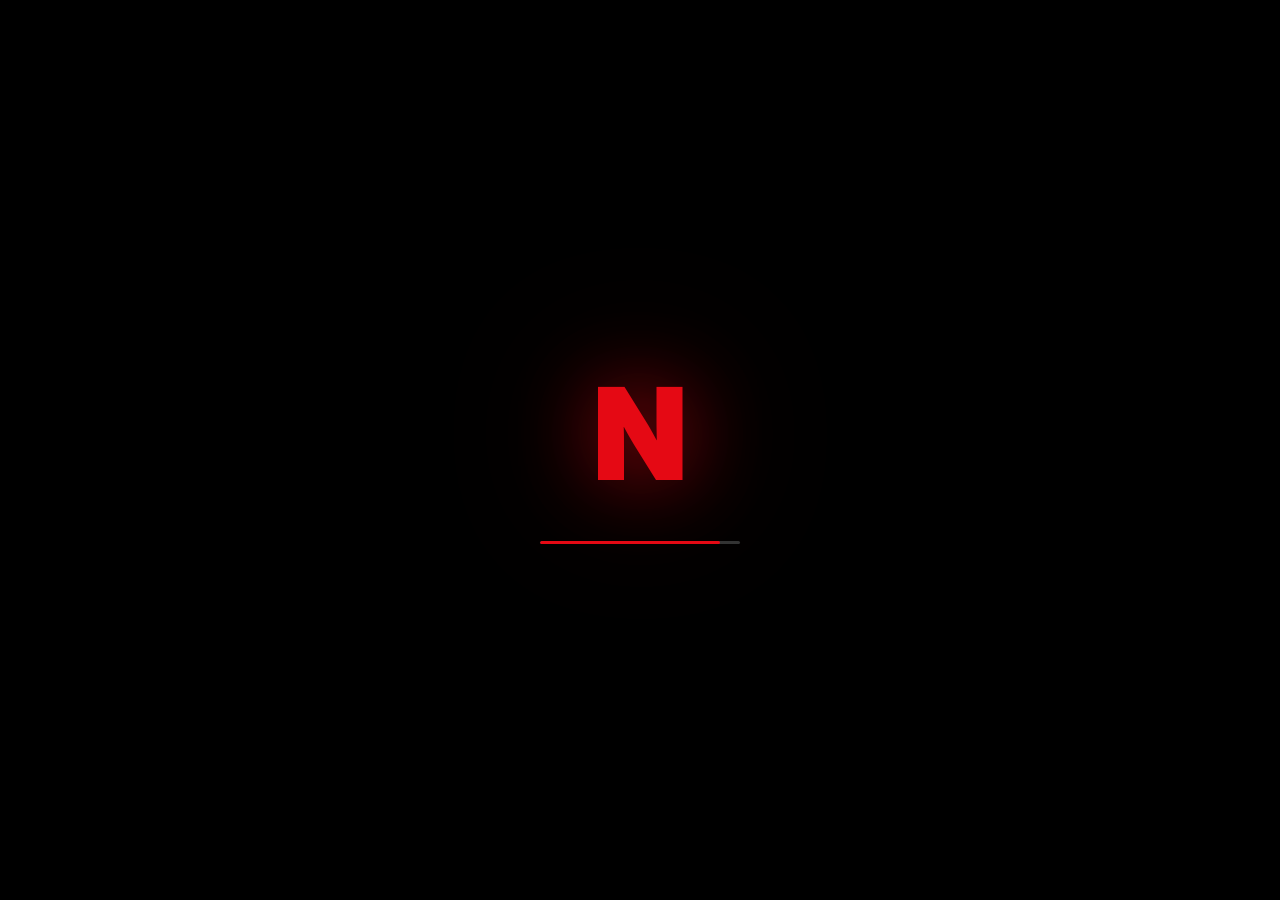
==== commit 259ce126: "04" ====
--- a/index.html
+++ b/index.html
@@ -67,8 +67,8 @@
       </div>
       <p class="hero-desc">You don’t just live in my heart—you’ve quietly become the reason it beats a little softer, a little deeper, and a lot more beautifully every day. 💫</p>
       <div class="hero-btns">
-        <button class="btn-play" onclick="openVideo('videos/01.mp4','Shadow Protocol')"><i class="fas fa-play"></i> Play</button>
-        <button class="btn-info" onclick="openInfo(this)" data-title="Shadow Protocol" data-year="2024" data-rating="TV-MA" data-dur="2h 15m" data-match="97" data-desc="A rogue agent fights through a web of conspiracies to save the world from a shadow government." data-genre="Action, Thriller" data-video="videos/01.mp4"><i class="fas fa-info-circle"></i> More Info</button>
+        <button class="btn-play" onclick="openVideo('videos/hero23.mp4', document.querySelector('.hero-title').textContent)"><i class="fas fa-play"></i> Play</button>
+        <button class="btn-info" onclick="openInfo(this)" data-title="My Love" data-year="2026" data-rating="TV-MA" data-dur="2h 15m" data-match="100" data-desc="You don’t just live in my heart—you’ve quietly become the reason it beats a little softer, a little deeper, and a lot more beautifully every day. 💫" data-genre="Romance, Drama" data-video="videos/hero23.mp4"><i class="fas fa-info-circle"></i> More Info</button>
       </div>
     </div>
   </section>
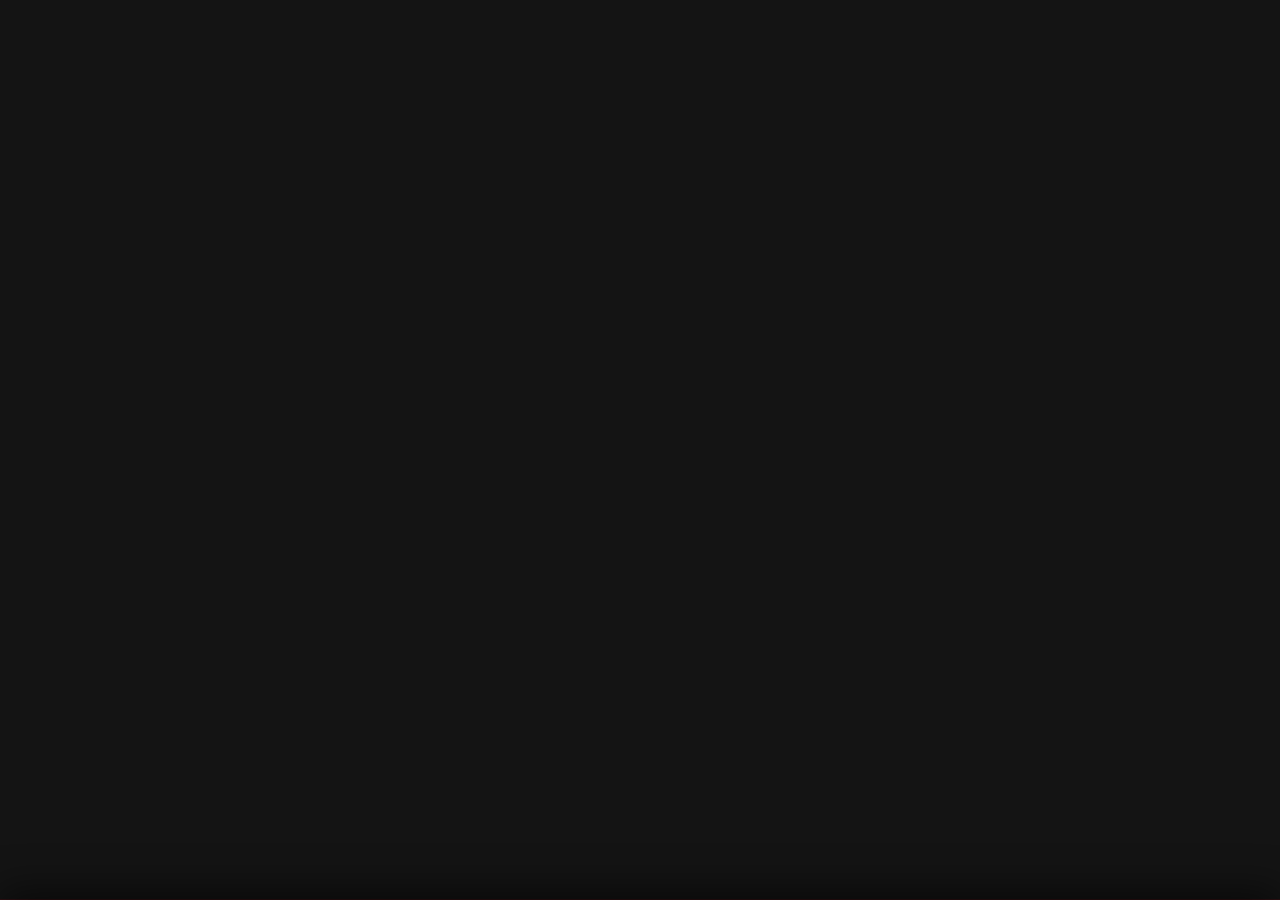
==== commit 0a041713: "05" ====
--- a/index.html
+++ b/index.html
@@ -5,6 +5,8 @@
   <meta name="viewport" content="width=device-width, initial-scale=1.0">
   <title>NETFLIX</title>
   <link rel="stylesheet" href="style.css">
+  <link rel="stylesheet" href="music.css">
+  <link rel="stylesheet" href="gallery.css">
   <link href="https://fonts.googleapis.com/css2?family=Inter:wght@300;400;500;600;700;800;900&display=swap" rel="stylesheet">
   <link rel="stylesheet" href="https://cdnjs.cloudflare.com/ajax/libs/font-awesome/6.5.0/css/all.min.css">
 </head>
@@ -31,11 +33,13 @@
     <div class="nav-left">
       <span class="nav-n">NETFLIX</span>
       <ul class="nav-links">
-        <li><a href="#" class="active">Home</a></li>
-        <li><a href="#">TV Shows</a></li>
-        <li><a href="#">Movies</a></li>
-        <li><a href="#">New & Popular</a></li>
-        <li><a href="#">My List</a></li>
+        <!-- <li><a href="#" class="active" data-section="home">Home</a></li>
+        <li><a href="#" data-section="home">Movies</a></li> -->
+        <!-- <li><a href="#" data-section="music">Music</a></li>
+        <li><a href="#" data-section="gallery">Gallery</a></li> -->
+        <li><a href="https://happybirthday-blue-phi.vercel.app" class="nav-special nav-birthday25">🎂 Birthday 2025</a></li>
+        <li><a href="https://11001100.vercel.app" class="nav-special nav-valentine">❤️ Valentine Day</a></li>
+        <li><a href="birthday2026.html" class="nav-special nav-birthday26">🎉 Birthday 2026</a></li>
       </ul>
     </div>
     <div class="nav-right">
@@ -49,7 +53,13 @@
 
   <!-- MOBILE MENU -->
   <div class="mobile-menu hidden" id="mobileMenu">
-    <a href="#">Home</a><a href="#">TV Shows</a><a href="#">Movies</a><a href="#">New & Popular</a><a href="#">My List</a>
+    <!-- <a href="#" data-section="home">🏠 Home</a>
+    <a href="#" data-section="home">🎬 Movies</a> -->
+    <!-- <a href="#" data-section="music">🎵 Music</a>
+    <a href="#" data-section="gallery">🖼️ Gallery</a> -->
+    <a href="https://happybirthday-blue-phi.vercel.app" class="nav-special nav-birthday25">🎂 Birthday 2025</a>
+    <a href="https://11001100.vercel.app" class="nav-special nav-valentine">❤️ Valentine Day</a>
+    <a href="birthday2026.html" class="nav-special nav-birthday26">🎉 Birthday 2026</a>
   </div>
 
   <!-- HERO SECTION -->
@@ -244,6 +254,83 @@
       </div>
     </div>
   </section>
+
+  <!-- ═══════════════════════════════════
+       MUSIC SECTION
+  ═══════════════════════════════════ -->
+  <section id="music-section" class="hidden">
+    <div class="music-hero">
+      <div class="music-hero-bg"></div>
+      <div class="music-hero-content">
+        <div class="music-hero-icon"><i class="fas fa-music"></i></div>
+        <h1 class="music-hero-title">Our Soundtrack</h1>
+        <p class="music-hero-sub">Songs that tell our story 💫</p>
+      </div>
+    </div>
+
+    <div class="music-rows-container">
+      <!-- Row 1: Featured Tracks -->
+      <div class="music-row" id="musicRowFeatured">
+        <h2 class="music-row-title"><i class="fas fa-star"></i> Featured Tracks <span class="music-row-count" id="featuredCount"></span></h2>
+        <div class="music-cards-slider" id="sliderFeatured"></div>
+      </div>
+
+      <!-- Row 2: Love Songs -->
+      <div class="music-row" id="musicRowLove">
+        <h2 class="music-row-title"><i class="fas fa-heart"></i> Love Songs <span class="music-row-count" id="loveCount"></span></h2>
+        <div class="music-cards-slider" id="sliderLove"></div>
+      </div>
+
+      <!-- Row 3: All Songs -->
+      <div class="music-row" id="musicRowAll">
+        <h2 class="music-row-title"><i class="fas fa-music"></i> All Songs <span class="music-row-count" id="allCount"></span></h2>
+        <div class="music-cards-slider" id="sliderAll"></div>
+      </div>
+    </div>
+
+    <!-- Empty State -->
+    <div class="music-empty" id="musicEmpty" style="display:none">
+      <div class="music-empty-icon"><i class="fas fa-music"></i></div>
+      <h3>No music files found</h3>
+      <p>Drop your <code>.mp3</code> files into the <code>/music</code> folder<br>and album covers into <code>/images/music</code> to get started.</p>
+    </div>
+  </section>
+
+  <!-- ═══════════════════════════════════
+       GALLERY SECTION
+  ═══════════════════════════════════ -->
+  <section id="gallery-section" class="hidden">
+    <div class="gallery-hero">
+      <div class="gallery-hero-bg"></div>
+      <div class="gallery-hero-content">
+        <div class="gallery-hero-icon"><i class="fas fa-images"></i></div>
+        <h1 class="gallery-hero-title">Our Memories</h1>
+        <p class="gallery-hero-sub">Every picture tells a story ✨</p>
+      </div>
+    </div>
+
+    <!-- Category Tabs -->
+    <div class="gallery-tabs-wrap">
+      <div class="gallery-tabs" id="galleryTabs">
+        <button class="gallery-tab active" data-cat="all">All Photos</button>
+        <button class="gallery-tab" data-cat="behind-the-scenes">Behind The Scenes</button>
+        <button class="gallery-tab" data-cat="actors">Actors</button>
+        <button class="gallery-tab" data-cat="wallpapers">Wallpapers</button>
+        <button class="gallery-tab" data-cat="trending">Trending Posters</button>
+      </div>
+    </div>
+
+    <!-- Masonry Grid -->
+    <div class="gallery-grid" id="galleryGrid"></div>
+
+    <!-- Empty State -->
+    <div class="gallery-empty" id="galleryEmpty" style="display:none">
+      <div class="gallery-empty-icon"><i class="fas fa-images"></i></div>
+      <h3>No images found</h3>
+      <p>Drop your images into the <code>/gallery</code> folder to get started.</p>
+    </div>
+  </section>
+
 </div><!-- /#app -->
 
 <!-- VIDEO PLAYER MODAL -->
@@ -291,6 +378,68 @@
   <source src="audio/ordinary.mp3" type="audio/mpeg">
 </audio>
 
+<!-- ═══ MUSIC PLAYER BAR ═══ -->
+<div id="musicPlayer" class="music-player hidden">
+  <!-- Animated Equalizer -->
+  <div class="eq-bars" id="eqBars">
+    <span></span><span></span><span></span><span></span><span></span>
+  </div>
+
+  <!-- Album Art -->
+  <div class="player-art-wrap">
+    <div class="player-art" id="playerArt">
+      <img id="playerArtImg" src="" alt="album art">
+      <div class="player-art-fallback" id="playerArtFallback"><i class="fas fa-music"></i></div>
+    </div>
+  </div>
+
+  <!-- Song Info -->
+  <div class="player-info">
+    <div class="player-song" id="playerSong">No song selected</div>
+    <div class="player-artist" id="playerArtist">—</div>
+  </div>
+
+  <!-- Controls -->
+  <div class="player-controls">
+    <button class="player-btn" id="playerPrev" title="Previous"><i class="fas fa-step-backward"></i></button>
+    <button class="player-btn player-play-btn" id="playerPlayPause" title="Play/Pause">
+      <i class="fas fa-play" id="playerPlayIcon"></i>
+    </button>
+    <button class="player-btn" id="playerNext" title="Next"><i class="fas fa-step-forward"></i></button>
+  </div>
+
+  <!-- Progress -->
+  <div class="player-progress-wrap">
+    <span class="player-time" id="playerCurTime">0:00</span>
+    <div class="player-progress-bar" id="playerProgressBar">
+      <div class="player-progress-fill" id="playerProgressFill"></div>
+      <div class="player-progress-thumb"></div>
+    </div>
+    <span class="player-time" id="playerDurTime">0:00</span>
+  </div>
+
+  <!-- Volume -->
+  <div class="player-volume">
+    <button class="player-btn" id="playerVolBtn"><i class="fas fa-volume-up" id="playerVolIcon"></i></button>
+    <input type="range" class="player-vol-slider" id="playerVolSlider" min="0" max="1" step="0.05" value="0.8">
+  </div>
+</div>
+
+<!-- ═══ GALLERY LIGHTBOX ═══ -->
+<div id="galleryLightbox" class="lightbox hidden">
+  <div class="lightbox-overlay" id="lightboxOverlay"></div>
+  <button class="lightbox-close" id="lightboxClose"><i class="fas fa-times"></i></button>
+  <button class="lightbox-nav lightbox-prev" id="lightboxPrev"><i class="fas fa-chevron-left"></i></button>
+  <button class="lightbox-nav lightbox-next" id="lightboxNext"><i class="fas fa-chevron-right"></i></button>
+  <div class="lightbox-content">
+    <img id="lightboxImg" src="" alt="gallery image">
+    <div class="lightbox-caption" id="lightboxCaption"></div>
+  </div>
+  <div class="lightbox-counter" id="lightboxCounter"></div>
+</div>
+
 <script src="script.js"></script>
+<script src="music.js"></script>
+<script src="gallery.js"></script>
 </body>
 </html>
--- a/style.css
+++ b/style.css
@@ -794,3 +794,68 @@
   opacity: 0;
   pointer-events: none;
 }
+
+/* ═══ SPECIAL NAV LINKS ═══ */
+.nav-links .nav-special {
+  position: relative;
+  font-weight: 700 !important;
+  letter-spacing: 0.3px;
+  padding: 4px 10px;
+  border-radius: 6px;
+  transition: all 0.3s ease !important;
+}
+
+.nav-links .nav-birthday25 {
+  color: #f59e0b !important;
+}
+.nav-links .nav-birthday25:hover {
+  color: #fcd34d !important;
+  text-shadow: 0 0 12px rgba(245,158,11,0.8);
+  background: rgba(245,158,11,0.1);
+}
+
+.nav-links .nav-valentine {
+  color: #f43f5e !important;
+}
+.nav-links .nav-valentine:hover {
+  color: #fb7185 !important;
+  text-shadow: 0 0 12px rgba(244,63,94,0.8);
+  background: rgba(244,63,94,0.1);
+}
+
+.nav-links .nav-birthday26 {
+  color: #8b5cf6 !important;
+}
+.nav-links .nav-birthday26:hover {
+  color: #a78bfa !important;
+  text-shadow: 0 0 12px rgba(139,92,246,0.8);
+  background: rgba(139,92,246,0.1);
+}
+
+/* Mobile menu special links */
+.mobile-menu .nav-birthday25 { color: #f59e0b; }
+.mobile-menu .nav-valentine  { color: #f43f5e; }
+.mobile-menu .nav-birthday26 { color: #8b5cf6; }
+
+/* Nav link hover underline animation */
+.nav-links a::after {
+  content: '';
+  position: absolute;
+  bottom: -4px;
+  left: 0;
+  width: 0;
+  height: 2px;
+  background: var(--red);
+  border-radius: 2px;
+  transition: width 0.3s ease;
+}
+.nav-links a {
+  position: relative;
+}
+.nav-links a:hover::after,
+.nav-links a.active::after {
+  width: 100%;
+}
+.nav-links .nav-birthday25::after { background: #f59e0b; }
+.nav-links .nav-valentine::after  { background: #f43f5e; }
+.nav-links .nav-birthday26::after { background: #8b5cf6; }
--- a/music.css
+++ b/music.css
@@ -0,0 +1,619 @@
+/* ═══════════════════════════════════════════
+   MUSIC SECTION — Premium Netflix + Spotify UI
+   ═══════════════════════════════════════════ */
+
+/* ── Music Section Base ── */
+#music-section {
+  min-height: 100vh;
+  background: #0a0a0f;
+  padding-bottom: 120px; /* room for player bar */
+}
+
+/* ── Music Hero ── */
+.music-hero {
+  position: relative;
+  height: 45vh;
+  min-height: 300px;
+  display: flex;
+  align-items: center;
+  justify-content: center;
+  overflow: hidden;
+}
+
+.music-hero-bg {
+  position: absolute;
+  inset: 0;
+  background:
+    radial-gradient(ellipse at 30% 50%, rgba(229, 9, 20, 0.25) 0%, transparent 60%),
+    radial-gradient(ellipse at 80% 30%, rgba(124, 58, 237, 0.2) 0%, transparent 50%),
+    radial-gradient(ellipse at 60% 80%, rgba(59, 130, 246, 0.15) 0%, transparent 50%),
+    linear-gradient(to bottom, #0d0d1a 0%, #0a0a0f 100%);
+}
+
+.music-hero-bg::before {
+  content: '';
+  position: absolute;
+  inset: 0;
+  background: url("data:image/svg+xml,%3Csvg width='60' height='60' viewBox='0 0 60 60' xmlns='http://www.w3.org/2000/svg'%3E%3Cg fill='none' fill-rule='evenodd'%3E%3Cg fill='%23ffffff' fill-opacity='0.015'%3E%3Cpath d='M36 34v-4h-2v4h-4v2h4v4h2v-4h4v-2h-4zm0-30V0h-2v4h-4v2h4v4h2V6h4V4h-4zM6 34v-4H4v4H0v2h4v4h2v-4h4v-2H6zM6 4V0H4v4H0v2h4v4h2V6h4V4H6z'/%3E%3C/g%3E%3C/g%3E%3C/svg%3E");
+}
+
+.music-hero-content {
+  position: relative;
+  z-index: 2;
+  text-align: center;
+  animation: fadeUp 0.8s ease-out;
+}
+
+.music-hero-icon {
+  font-size: 3.5rem;
+  color: var(--red);
+  margin-bottom: 16px;
+  filter: drop-shadow(0 0 30px rgba(229, 9, 20, 0.6));
+  animation: musicIconPulse 2s ease-in-out infinite;
+}
+
+@keyframes musicIconPulse {
+  0%, 100% { transform: scale(1); filter: drop-shadow(0 0 30px rgba(229, 9, 20, 0.6)); }
+  50% { transform: scale(1.1); filter: drop-shadow(0 0 50px rgba(229, 9, 20, 0.9)); }
+}
+
+.music-hero-title {
+  font-size: 4rem;
+  font-weight: 900;
+  background: linear-gradient(135deg, #fff 0%, #e50914 50%, #7c3aed 100%);
+  -webkit-background-clip: text;
+  -webkit-text-fill-color: transparent;
+  background-clip: text;
+  margin-bottom: 10px;
+}
+
+.music-hero-sub {
+  font-size: 1.1rem;
+  color: rgba(255,255,255,0.5);
+  letter-spacing: 1px;
+}
+
+/* ── Music Rows ── */
+.music-rows-container {
+  padding: 20px 0 30px;
+}
+
+.music-row {
+  padding: 0 4%;
+  margin-bottom: 40px;
+}
+
+.music-row-title {
+  font-size: 1.3rem;
+  font-weight: 700;
+  color: #fff;
+  margin-bottom: 18px;
+  display: flex;
+  align-items: center;
+  gap: 10px;
+}
+
+.music-row-title i {
+  color: var(--red);
+}
+
+.music-row-count {
+  font-size: 0.75rem;
+  color: rgba(255,255,255,0.4);
+  font-weight: 400;
+  margin-left: 4px;
+}
+
+.music-cards-slider {
+  display: flex;
+  gap: 16px;
+  overflow-x: auto;
+  padding: 10px 0 20px;
+  scroll-behavior: smooth;
+  -ms-overflow-style: none;
+  scrollbar-width: none;
+}
+
+.music-cards-slider::-webkit-scrollbar {
+  display: none;
+}
+
+/* ── Music Card ── */
+.music-card {
+  flex: 0 0 180px;
+  position: relative;
+  cursor: pointer;
+  border-radius: 12px;
+  overflow: hidden;
+  background: rgba(255,255,255,0.05);
+  border: 1px solid rgba(255,255,255,0.07);
+  backdrop-filter: blur(10px);
+  transition: transform 0.35s cubic-bezier(.22,.68,0,1.2), box-shadow 0.35s ease;
+  animation: cardFadeIn 0.5s ease-out both;
+}
+
+@keyframes cardFadeIn {
+  from { opacity: 0; transform: translateY(20px); }
+  to { opacity: 1; transform: translateY(0); }
+}
+
+.music-card:hover {
+  transform: translateY(-8px) scale(1.04);
+  box-shadow:
+    0 20px 50px rgba(0,0,0,0.7),
+    0 0 30px rgba(229, 9, 20, 0.2);
+  border-color: rgba(229, 9, 20, 0.3);
+}
+
+.music-card.is-playing {
+  border-color: rgba(229, 9, 20, 0.6);
+  box-shadow:
+    0 0 0 1px rgba(229, 9, 20, 0.4),
+    0 0 30px rgba(229, 9, 20, 0.25);
+}
+
+/* ── Album Art ── */
+.music-card-art {
+  position: relative;
+  width: 100%;
+  aspect-ratio: 1 / 1;
+  overflow: hidden;
+  background: linear-gradient(135deg, #1a1a2e, #16213e);
+}
+
+.music-card-art img {
+  width: 100%;
+  height: 100%;
+  object-fit: cover;
+  display: block;
+  transition: transform 0.5s ease;
+}
+
+.music-card:hover .music-card-art img {
+  transform: scale(1.08);
+}
+
+/* Rotating album art while playing */
+.music-card.is-playing .music-card-art img {
+  animation: rotateAlbum 8s linear infinite;
+  border-radius: 50%;
+}
+
+@keyframes rotateAlbum {
+  from { transform: rotate(0deg); }
+  to { transform: rotate(360deg); }
+}
+
+.music-card-art-fallback {
+  position: absolute;
+  inset: 0;
+  display: flex;
+  align-items: center;
+  justify-content: center;
+  font-size: 3rem;
+  color: rgba(255,255,255,0.2);
+  background: linear-gradient(135deg, #1a1a2e 0%, #16213e 100%);
+}
+
+/* ── Card Hover Overlay ── */
+.music-card-overlay {
+  position: absolute;
+  inset: 0;
+  display: flex;
+  align-items: center;
+  justify-content: center;
+  background: rgba(0,0,0,0.5);
+  opacity: 0;
+  transition: opacity 0.3s ease;
+}
+
+.music-card:hover .music-card-overlay {
+  opacity: 1;
+}
+
+.music-card-play-btn {
+  width: 56px;
+  height: 56px;
+  border-radius: 50%;
+  background: var(--red);
+  border: none;
+  color: #fff;
+  font-size: 1.3rem;
+  cursor: pointer;
+  display: flex;
+  align-items: center;
+  justify-content: center;
+  box-shadow: 0 0 30px rgba(229, 9, 20, 0.7);
+  transition: transform 0.2s ease, box-shadow 0.2s;
+}
+
+.music-card-play-btn:hover {
+  transform: scale(1.12);
+  box-shadow: 0 0 50px rgba(229, 9, 20, 0.9);
+}
+
+/* ── Card Info ── */
+.music-card-info {
+  padding: 14px;
+}
+
+.music-card-title {
+  font-size: 0.9rem;
+  font-weight: 700;
+  color: #fff;
+  white-space: nowrap;
+  overflow: hidden;
+  text-overflow: ellipsis;
+  margin-bottom: 4px;
+}
+
+.music-card-artist {
+  font-size: 0.75rem;
+  color: rgba(255,255,255,0.45);
+}
+
+/* Playing indicator on card */
+.music-card-playing-badge {
+  position: absolute;
+  top: 10px;
+  right: 10px;
+  background: var(--red);
+  color: #fff;
+  font-size: 0.65rem;
+  padding: 3px 8px;
+  border-radius: 20px;
+  font-weight: 700;
+  letter-spacing: 0.5px;
+  opacity: 0;
+  transition: opacity 0.3s;
+}
+
+.music-card.is-playing .music-card-playing-badge {
+  opacity: 1;
+}
+
+/* ── Music Empty State ── */
+.music-empty {
+  text-align: center;
+  padding: 80px 20px;
+  color: rgba(255,255,255,0.4);
+}
+
+.music-empty-icon {
+  font-size: 4rem;
+  margin-bottom: 20px;
+  opacity: 0.3;
+}
+
+.music-empty h3 {
+  font-size: 1.5rem;
+  margin-bottom: 12px;
+  color: rgba(255,255,255,0.6);
+}
+
+.music-empty p {
+  font-size: 0.95rem;
+  line-height: 1.7;
+}
+
+.music-empty code {
+  background: rgba(255,255,255,0.1);
+  padding: 2px 7px;
+  border-radius: 4px;
+  font-size: 0.85rem;
+  color: var(--red);
+}
+
+/* ═══════════════════════════════════════════
+   MUSIC PLAYER BAR (Fixed Bottom)
+   ═══════════════════════════════════════════ */
+
+.music-player {
+  position: fixed;
+  bottom: 0;
+  left: 0;
+  right: 0;
+  z-index: 7000;
+  height: 80px;
+  display: flex;
+  align-items: center;
+  gap: 20px;
+  padding: 0 20px;
+  background: rgba(18, 18, 18, 0.92);
+  backdrop-filter: blur(20px);
+  -webkit-backdrop-filter: blur(20px);
+  border-top: 1px solid rgba(229, 9, 20, 0.2);
+  box-shadow:
+    0 -8px 40px rgba(0,0,0,0.6),
+    0 -1px 0 rgba(229, 9, 20, 0.15);
+  transition: transform 0.4s cubic-bezier(.22,.68,0,1.2);
+}
+
+.music-player.hidden {
+  transform: translateY(100%);
+  display: flex !important;
+  pointer-events: none;
+}
+
+.music-player.visible {
+  transform: translateY(0);
+  pointer-events: all;
+}
+
+/* ── Equalizer Bars ── */
+.eq-bars {
+  display: flex;
+  align-items: flex-end;
+  gap: 3px;
+  height: 20px;
+  flex-shrink: 0;
+  opacity: 0;
+  transition: opacity 0.3s;
+}
+
+.music-player.is-playing .eq-bars {
+  opacity: 1;
+}
+
+.eq-bars span {
+  display: block;
+  width: 3px;
+  border-radius: 2px;
+  background: var(--red);
+  box-shadow: 0 0 8px rgba(229, 9, 20, 0.7);
+  animation: none;
+  height: 4px;
+}
+
+.music-player.is-playing .eq-bars span:nth-child(1) { animation: eq1 0.8s ease-in-out infinite; }
+.music-player.is-playing .eq-bars span:nth-child(2) { animation: eq2 0.6s ease-in-out infinite; }
+.music-player.is-playing .eq-bars span:nth-child(3) { animation: eq3 0.9s ease-in-out infinite; }
+.music-player.is-playing .eq-bars span:nth-child(4) { animation: eq4 0.7s ease-in-out infinite; }
+.music-player.is-playing .eq-bars span:nth-child(5) { animation: eq5 1s ease-in-out infinite; }
+
+@keyframes eq1 { 0%,100%{height:4px} 50%{height:18px} }
+@keyframes eq2 { 0%,100%{height:10px} 50%{height:4px} }
+@keyframes eq3 { 0%,100%{height:14px} 50%{height:20px} }
+@keyframes eq4 { 0%,100%{height:6px} 50%{height:16px} }
+@keyframes eq5 { 0%,100%{height:18px} 50%{height:6px} }
+
+/* ── Player Art ── */
+.player-art-wrap {
+  flex-shrink: 0;
+}
+
+.player-art {
+  width: 54px;
+  height: 54px;
+  border-radius: 8px;
+  overflow: hidden;
+  position: relative;
+  background: #1a1a2e;
+  border: 1px solid rgba(255,255,255,0.1);
+  transition: border-color 0.3s;
+}
+
+.music-player.is-playing .player-art {
+  border-color: rgba(229, 9, 20, 0.5);
+  box-shadow: 0 0 15px rgba(229, 9, 20, 0.3);
+  animation: artGlow 2s ease-in-out infinite;
+}
+
+@keyframes artGlow {
+  0%,100% { box-shadow: 0 0 15px rgba(229,9,20,0.3); }
+  50% { box-shadow: 0 0 30px rgba(229,9,20,0.6); }
+}
+
+.player-art img {
+  width: 100%;
+  height: 100%;
+  object-fit: cover;
+  display: block;
+}
+
+.music-player.is-playing .player-art img {
+  animation: rotatePlayerArt 8s linear infinite;
+  border-radius: 50%;
+}
+
+@keyframes rotatePlayerArt {
+  from { transform: rotate(0deg); }
+  to { transform: rotate(360deg); }
+}
+
+.player-art-fallback {
+  position: absolute;
+  inset: 0;
+  display: flex;
+  align-items: center;
+  justify-content: center;
+  color: rgba(255,255,255,0.3);
+  font-size: 1.3rem;
+}
+
+/* ── Player Info ── */
+.player-info {
+  flex: 0 0 160px;
+  min-width: 0;
+}
+
+.player-song {
+  font-size: 0.9rem;
+  font-weight: 700;
+  color: #fff;
+  white-space: nowrap;
+  overflow: hidden;
+  text-overflow: ellipsis;
+}
+
+.player-artist {
+  font-size: 0.75rem;
+  color: rgba(255,255,255,0.45);
+  margin-top: 3px;
+  white-space: nowrap;
+  overflow: hidden;
+  text-overflow: ellipsis;
+}
+
+/* ── Player Controls ── */
+.player-controls {
+  display: flex;
+  align-items: center;
+  gap: 12px;
+  flex-shrink: 0;
+}
+
+.player-btn {
+  background: none;
+  border: none;
+  color: rgba(255,255,255,0.7);
+  font-size: 1rem;
+  cursor: pointer;
+  padding: 6px;
+  border-radius: 50%;
+  display: flex;
+  align-items: center;
+  justify-content: center;
+  transition: color 0.2s, transform 0.2s, background 0.2s;
+}
+
+.player-btn:hover {
+  color: #fff;
+  transform: scale(1.15);
+}
+
+.player-play-btn {
+  width: 44px;
+  height: 44px;
+  background: var(--red);
+  color: #fff;
+  font-size: 1rem;
+  box-shadow: 0 0 20px rgba(229, 9, 20, 0.4);
+}
+
+.player-play-btn:hover {
+  background: #ff1a24;
+  box-shadow: 0 0 30px rgba(229, 9, 20, 0.7);
+  color: #fff;
+  transform: scale(1.1);
+}
+
+/* ── Progress Bar ── */
+.player-progress-wrap {
+  flex: 1;
+  display: flex;
+  align-items: center;
+  gap: 10px;
+  min-width: 0;
+}
+
+.player-time {
+  font-size: 0.72rem;
+  color: rgba(255,255,255,0.4);
+  white-space: nowrap;
+  flex-shrink: 0;
+}
+
+.player-progress-bar {
+  flex: 1;
+  height: 4px;
+  background: rgba(255,255,255,0.15);
+  border-radius: 4px;
+  cursor: pointer;
+  position: relative;
+  transition: height 0.2s;
+}
+
+.player-progress-bar:hover {
+  height: 6px;
+}
+
+.player-progress-fill {
+  height: 100%;
+  background: linear-gradient(90deg, var(--red), #ff6b6b);
+  border-radius: 4px;
+  width: 0%;
+  pointer-events: none;
+  position: relative;
+  transition: width 0.1s linear;
+}
+
+.player-progress-thumb {
+  position: absolute;
+  right: -6px;
+  top: 50%;
+  transform: translateY(-50%);
+  width: 14px;
+  height: 14px;
+  background: #fff;
+  border-radius: 50%;
+  opacity: 0;
+  transition: opacity 0.2s;
+  box-shadow: 0 0 10px rgba(229,9,20,0.5);
+}
+
+.player-progress-bar:hover .player-progress-thumb {
+  opacity: 1;
+}
+
+/* ── Volume ── */
+.player-volume {
+  display: flex;
+  align-items: center;
+  gap: 8px;
+  flex-shrink: 0;
+}
+
+.player-vol-slider {
+  width: 80px;
+  cursor: pointer;
+  accent-color: var(--red);
+  height: 4px;
+  border-radius: 4px;
+}
+
+/* ═══════════════════════════════════════════
+   RESPONSIVE
+   ═══════════════════════════════════════════ */
+
+@media (max-width: 768px) {
+  .music-hero-title { font-size: 2.5rem; }
+
+  .music-card { flex: 0 0 150px; }
+
+  .music-player {
+    height: auto;
+    min-height: 60px;
+    flex-wrap: wrap;
+    padding: 10px 12px;
+    gap: 10px;
+  }
+
+  .eq-bars { display: none; }
+
+  .player-info { flex: 1 1 auto; min-width: 0; order: 1; }
+  .player-art-wrap { order: 0; }
+  .player-controls { order: 2; flex-shrink: 0; }
+
+  .player-progress-wrap {
+    order: 4;
+    width: 100%;
+    flex-basis: 100%;
+  }
+
+  .player-volume {
+    order: 3;
+  }
+
+  .player-vol-slider { width: 60px; }
+  .player-info { flex: 0 0 calc(100% - 160px); }
+}
+
+@media (max-width: 480px) {
+  .music-hero { height: 35vh; }
+  .music-hero-title { font-size: 1.8rem; }
+  .music-hero-icon { font-size: 2.5rem; }
+  .music-card { flex: 0 0 130px; }
+  .music-card-title { font-size: 0.8rem; }
+  .player-vol-slider { display: none; }
+}
--- a/gallery.css
+++ b/gallery.css
@@ -0,0 +1,449 @@
+/* ═══════════════════════════════════════════
+   GALLERY SECTION — Cinematic Netflix UI
+   ═══════════════════════════════════════════ */
+
+/* ── Gallery Section Base ── */
+#gallery-section {
+  min-height: 100vh;
+  background: #090910;
+  padding-bottom: 80px;
+}
+
+/* ── Gallery Hero ── */
+.gallery-hero {
+  position: relative;
+  height: 45vh;
+  min-height: 300px;
+  display: flex;
+  align-items: center;
+  justify-content: center;
+  overflow: hidden;
+}
+
+.gallery-hero-bg {
+  position: absolute;
+  inset: 0;
+  background:
+    radial-gradient(ellipse at 20% 60%, rgba(124, 58, 237, 0.3) 0%, transparent 55%),
+    radial-gradient(ellipse at 80% 30%, rgba(16, 185, 129, 0.2) 0%, transparent 50%),
+    radial-gradient(ellipse at 50% 80%, rgba(59, 130, 246, 0.2) 0%, transparent 50%),
+    linear-gradient(to bottom, #0d0a1a 0%, #090910 100%);
+}
+
+.gallery-hero-bg::after {
+  content: '';
+  position: absolute;
+  inset: 0;
+  background:
+    radial-gradient(circle at 50% 110%, rgba(124,58,237,0.15) 0%, transparent 60%);
+}
+
+.gallery-hero-content {
+  position: relative;
+  z-index: 2;
+  text-align: center;
+  animation: fadeUp 0.8s ease-out;
+}
+
+.gallery-hero-icon {
+  font-size: 3.5rem;
+  color: #7c3aed;
+  margin-bottom: 16px;
+  filter: drop-shadow(0 0 30px rgba(124, 58, 237, 0.8));
+  animation: galleryIconPulse 2.5s ease-in-out infinite;
+}
+
+@keyframes galleryIconPulse {
+  0%, 100% { transform: scale(1); filter: drop-shadow(0 0 30px rgba(124,58,237,0.7)); }
+  50% { transform: scale(1.1); filter: drop-shadow(0 0 55px rgba(124,58,237,1)); }
+}
+
+.gallery-hero-title {
+  font-size: 4rem;
+  font-weight: 900;
+  background: linear-gradient(135deg, #fff 0%, #a78bfa 50%, #60a5fa 100%);
+  -webkit-background-clip: text;
+  -webkit-text-fill-color: transparent;
+  background-clip: text;
+  margin-bottom: 10px;
+}
+
+.gallery-hero-sub {
+  font-size: 1.1rem;
+  color: rgba(255,255,255,0.45);
+  letter-spacing: 1px;
+}
+
+/* ── Category Tabs ── */
+.gallery-tabs-wrap {
+  position: sticky;
+  top: 64px;
+  z-index: 100;
+  background: rgba(9, 9, 16, 0.9);
+  backdrop-filter: blur(20px);
+  -webkit-backdrop-filter: blur(20px);
+  border-bottom: 1px solid rgba(255,255,255,0.06);
+  padding: 0 4%;
+}
+
+.gallery-tabs {
+  display: flex;
+  gap: 4px;
+  overflow-x: auto;
+  -ms-overflow-style: none;
+  scrollbar-width: none;
+  padding: 14px 0;
+}
+
+.gallery-tabs::-webkit-scrollbar { display: none; }
+
+.gallery-tab {
+  flex-shrink: 0;
+  padding: 8px 20px;
+  background: rgba(255,255,255,0.06);
+  border: 1px solid rgba(255,255,255,0.08);
+  color: rgba(255,255,255,0.55);
+  border-radius: 24px;
+  font-size: 0.85rem;
+  font-weight: 600;
+  cursor: pointer;
+  transition: all 0.25s ease;
+  font-family: var(--font);
+  letter-spacing: 0.3px;
+}
+
+.gallery-tab:hover {
+  background: rgba(255,255,255,0.12);
+  color: #fff;
+  border-color: rgba(255,255,255,0.15);
+}
+
+.gallery-tab.active {
+  background: linear-gradient(135deg, #7c3aed, #4f46e5);
+  border-color: rgba(124,58,237,0.6);
+  color: #fff;
+  box-shadow:
+    0 0 20px rgba(124,58,237,0.4),
+    0 0 0 1px rgba(124,58,237,0.3);
+}
+
+/* ── Masonry Grid ── */
+.gallery-grid {
+  columns: 4 200px;
+  column-gap: 10px;
+  padding: 24px 4%;
+  row-gap: 10px;
+}
+
+.gallery-item {
+  break-inside: avoid;
+  margin-bottom: 10px;
+  position: relative;
+  border-radius: 10px;
+  overflow: hidden;
+  cursor: pointer;
+  display: block;
+  background: #1a1a2e;
+  animation: galleryItemIn 0.5s ease-out both;
+}
+
+@keyframes galleryItemIn {
+  from { opacity: 0; transform: scale(0.95); }
+  to { opacity: 1; transform: scale(1); }
+}
+
+.gallery-item img {
+  width: 100%;
+  height: auto;
+  display: block;
+  transition: transform 0.45s cubic-bezier(.22,.68,0,1.2);
+  object-fit: cover;
+  loading: lazy;
+}
+
+.gallery-item:hover img {
+  transform: scale(1.07);
+}
+
+/* ── Hover Overlay ── */
+.gallery-item-overlay {
+  position: absolute;
+  inset: 0;
+  background: linear-gradient(
+    to top,
+    rgba(0,0,0,0.8) 0%,
+    rgba(0,0,0,0.3) 40%,
+    transparent 70%
+  );
+  opacity: 0;
+  transition: opacity 0.35s ease;
+  display: flex;
+  flex-direction: column;
+  justify-content: flex-end;
+  padding: 16px;
+}
+
+.gallery-item:hover .gallery-item-overlay {
+  opacity: 1;
+}
+
+.gallery-item-name {
+  font-size: 0.85rem;
+  font-weight: 600;
+  color: #fff;
+  margin-bottom: 4px;
+}
+
+.gallery-item-cat {
+  font-size: 0.7rem;
+  color: rgba(255,255,255,0.5);
+  text-transform: capitalize;
+}
+
+.gallery-item-expand {
+  position: absolute;
+  top: 12px;
+  right: 12px;
+  width: 34px;
+  height: 34px;
+  border-radius: 50%;
+  background: rgba(255,255,255,0.15);
+  backdrop-filter: blur(8px);
+  border: 1px solid rgba(255,255,255,0.25);
+  display: flex;
+  align-items: center;
+  justify-content: center;
+  color: #fff;
+  font-size: 0.8rem;
+  opacity: 0;
+  transition: all 0.3s ease;
+  transform: scale(0.8);
+}
+
+.gallery-item:hover .gallery-item-expand {
+  opacity: 1;
+  transform: scale(1);
+}
+
+/* ── Category Badge ── */
+.gallery-item-badge {
+  position: absolute;
+  top: 10px;
+  left: 10px;
+  background: rgba(124,58,237,0.85);
+  color: #fff;
+  font-size: 0.62rem;
+  padding: 3px 8px;
+  border-radius: 4px;
+  font-weight: 700;
+  letter-spacing: 0.5px;
+  text-transform: uppercase;
+  backdrop-filter: blur(6px);
+}
+
+/* ── Gallery Empty State ── */
+.gallery-empty {
+  text-align: center;
+  padding: 80px 20px;
+  color: rgba(255,255,255,0.4);
+}
+
+.gallery-empty-icon {
+  font-size: 4rem;
+  margin-bottom: 20px;
+  opacity: 0.25;
+}
+
+.gallery-empty h3 {
+  font-size: 1.5rem;
+  margin-bottom: 12px;
+  color: rgba(255,255,255,0.6);
+}
+
+.gallery-empty p {
+  font-size: 0.95rem;
+  line-height: 1.7;
+}
+
+.gallery-empty code {
+  background: rgba(255,255,255,0.1);
+  padding: 2px 7px;
+  border-radius: 4px;
+  font-size: 0.85rem;
+  color: #a78bfa;
+}
+
+/* ═══════════════════════════════════════════
+   LIGHTBOX MODAL
+   ═══════════════════════════════════════════ */
+
+.lightbox {
+  position: fixed;
+  inset: 0;
+  z-index: 9500;
+  display: flex;
+  align-items: center;
+  justify-content: center;
+}
+
+.lightbox.hidden {
+  display: none !important;
+}
+
+.lightbox-overlay {
+  position: absolute;
+  inset: 0;
+  background: rgba(0, 0, 0, 0.93);
+  backdrop-filter: blur(8px);
+  -webkit-backdrop-filter: blur(8px);
+  cursor: pointer;
+}
+
+/* ── Lightbox Image ── */
+.lightbox-content {
+  position: relative;
+  z-index: 2;
+  max-width: 90vw;
+  max-height: 90vh;
+  display: flex;
+  flex-direction: column;
+  align-items: center;
+  animation: lightboxZoomIn 0.35s cubic-bezier(.22,.68,0,1.2);
+}
+
+@keyframes lightboxZoomIn {
+  from { opacity: 0; transform: scale(0.85); }
+  to { opacity: 1; transform: scale(1); }
+}
+
+.lightbox-content img {
+  max-width: 90vw;
+  max-height: 82vh;
+  object-fit: contain;
+  border-radius: 10px;
+  box-shadow:
+    0 30px 100px rgba(0,0,0,0.8),
+    0 0 0 1px rgba(255,255,255,0.06);
+  display: block;
+}
+
+.lightbox-caption {
+  margin-top: 14px;
+  font-size: 0.9rem;
+  color: rgba(255,255,255,0.55);
+  text-align: center;
+  letter-spacing: 0.5px;
+}
+
+/* ── Lightbox Controls ── */
+.lightbox-close {
+  position: absolute;
+  top: 20px;
+  right: 24px;
+  z-index: 10;
+  width: 44px;
+  height: 44px;
+  border-radius: 50%;
+  background: rgba(255,255,255,0.1);
+  backdrop-filter: blur(10px);
+  border: 1px solid rgba(255,255,255,0.2);
+  color: #fff;
+  font-size: 1.1rem;
+  cursor: pointer;
+  display: flex;
+  align-items: center;
+  justify-content: center;
+  transition: all 0.25s ease;
+}
+
+.lightbox-close:hover {
+  background: var(--red);
+  border-color: var(--red);
+  transform: scale(1.1);
+  box-shadow: 0 0 20px rgba(229,9,20,0.5);
+}
+
+.lightbox-nav {
+  position: absolute;
+  top: 50%;
+  transform: translateY(-50%);
+  z-index: 10;
+  width: 54px;
+  height: 54px;
+  border-radius: 50%;
+  background: rgba(255,255,255,0.08);
+  backdrop-filter: blur(12px);
+  border: 1px solid rgba(255,255,255,0.15);
+  color: #fff;
+  font-size: 1.2rem;
+  cursor: pointer;
+  display: flex;
+  align-items: center;
+  justify-content: center;
+  transition: all 0.25s ease;
+}
+
+.lightbox-nav:hover {
+  background: rgba(124,58,237,0.6);
+  border-color: rgba(124,58,237,0.8);
+  transform: translateY(-50%) scale(1.1);
+  box-shadow: 0 0 30px rgba(124,58,237,0.5);
+}
+
+.lightbox-prev { left: 20px; }
+.lightbox-next { right: 20px; }
+
+.lightbox-counter {
+  position: absolute;
+  bottom: 20px;
+  left: 50%;
+  transform: translateX(-50%);
+  background: rgba(255,255,255,0.1);
+  backdrop-filter: blur(10px);
+  border: 1px solid rgba(255,255,255,0.15);
+  color: rgba(255,255,255,0.7);
+  padding: 6px 18px;
+  border-radius: 20px;
+  font-size: 0.8rem;
+  font-weight: 600;
+  letter-spacing: 1px;
+}
+
+/* ── Lightbox transition ── */
+.lightbox-content.transitioning {
+  animation: lightboxFadeSwitch 0.25s ease;
+}
+
+@keyframes lightboxFadeSwitch {
+  0% { opacity: 1; transform: scale(1); }
+  50% { opacity: 0; transform: scale(0.94); }
+  100% { opacity: 1; transform: scale(1); }
+}
+
+/* ═══════════════════════════════════════════
+   RESPONSIVE
+   ═══════════════════════════════════════════ */
+
+@media (max-width: 1024px) {
+  .gallery-grid { columns: 3 160px; }
+}
+
+@media (max-width: 768px) {
+  .gallery-hero-title { font-size: 2.5rem; }
+  .gallery-grid { columns: 2 140px; column-gap: 8px; }
+  .gallery-item { margin-bottom: 8px; }
+
+  .lightbox-nav { width: 42px; height: 42px; font-size: 1rem; }
+  .lightbox-prev { left: 8px; }
+  .lightbox-next { right: 8px; }
+  .lightbox-close { top: 14px; right: 14px; width: 38px; height: 38px; }
+}
+
+@media (max-width: 480px) {
+  .gallery-hero { height: 35vh; }
+  .gallery-hero-title { font-size: 1.8rem; }
+  .gallery-hero-icon { font-size: 2.5rem; }
+  .gallery-grid { columns: 2 120px; column-gap: 6px; padding: 16px 3%; }
+  .gallery-item { margin-bottom: 6px; }
+  .gallery-tabs-wrap { padding: 0 3%; }
+}
